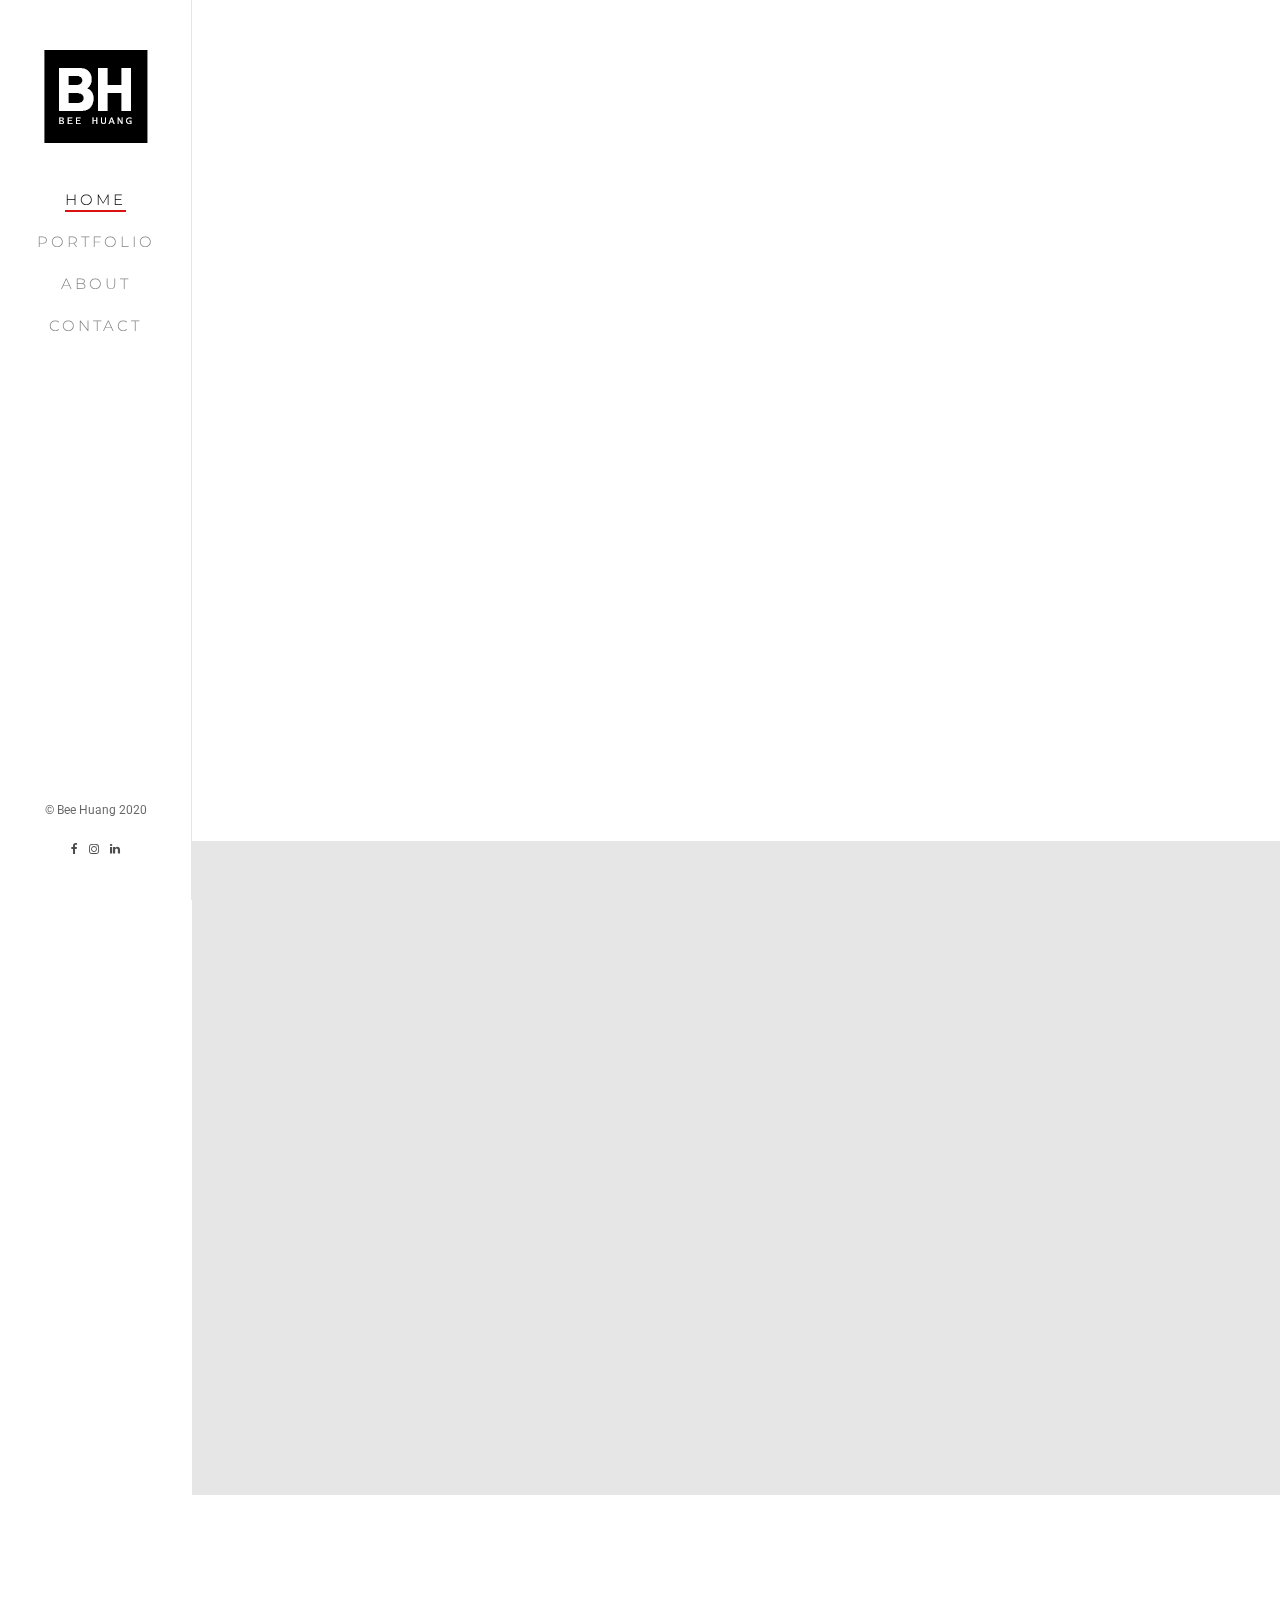
==== index.html @ af367e1f "Website" ====
<!DOCTYPE html>
<!--[if lt IE 7]>      <html class="no-js lt-ie9 lt-ie8 lt-ie7"> <![endif]-->
<!--[if IE 7]>         <html class="no-js lt-ie9 lt-ie8"> <![endif]-->
<!--[if IE 8]>         <html class="no-js lt-ie9"> <![endif]-->
<!--[if gt IE 8]><!--> <html class="no-js"> <!--<![endif]-->
	<head>
	<meta charset="utf-8">
	<meta http-equiv="X-UA-Compatible" content="IE=edge">
	<title>Bee Huang</title>
	<link rel="shortcut icon" type="image/png" href="images/favicon.png">
	<meta name="viewport" content="width=device-width, initial-scale=1">
	<meta name="description" content="Bee Huang's Design Portfolio" />
	<meta name="keywords" content="bee huang, portfolio, bee huang portfolio, design portfolio, projects, html, css, design projects, contact bee huang, artowrk, graphic design, media, website, bee huang website" />
	<meta name="author" content="Bee Huang" />

  	<!-- Facebook and Twitter integration -->
	<meta property="og:title" content=""/>
	<meta property="og:image" content=""/>
	<meta property="og:url" content=""/>
	<meta property="og:site_name" content=""/>
	<meta property="og:description" content=""/>
	<meta name="twitter:title" content="" />
	<meta name="twitter:image" content="" />
	<meta name="twitter:url" content="" />
	<meta name="twitter:card" content="" />

	<!-- Place favicon.ico and apple-touch-icon.png in the root directory -->
	<link rel="shortcut icon" href="favicon.ico">

	<link href='https://fonts.googleapis.com/css?family=Roboto:400,300,600,400italic,700' rel='stylesheet' type='text/css'>
	<link href='https://fonts.googleapis.com/css?family=Montserrat:400,700' rel='stylesheet' type='text/css'>
	
	<!-- Animate.css -->
	<link rel="stylesheet" href="css/animate.css">
	<!-- Icomoon Icon Fonts-->
	<link rel="stylesheet" href="css/icomoon.css">
	<!-- Bootstrap  -->
	<link rel="stylesheet" href="css/bootstrap.css">
	<!-- Owl Carousel -->
	<link rel="stylesheet" href="css/owl.carousel.min.css">
	<link rel="stylesheet" href="css/owl.theme.default.min.css">
	<!-- Theme style  -->
	<link rel="stylesheet" href="css/style.css">

	<!-- Modernizr JS -->
	<script src="js/modernizr-2.6.2.min.js"></script>
	<!-- FOR IE9 below -->
	<!--[if lt IE 9]>
	<script src="js/respond.min.js"></script>
	<![endif]-->

	</head>
	<body>
	<div id="fh5co-page">
		<a href="#" class="js-fh5co-nav-toggle fh5co-nav-toggle"><i></i></a>
		<aside id="fh5co-aside" role="complementary" class="border js-fullheight">

			<h1 id="fh5co-logo"><a href="index.html"><img src="images/logo.png" alt="Free HTML5 Bootstrap Website Template"></a></h1>
			<nav id="fh5co-main-menu" role="navigation">
				<ul>
					<li class="fh5co-active"><a href="index.html">Home</a></li>
					<li><a href="portfolio.html">Portfolio</a></li>
					<li><a href="about.html">About</a></li>
					<li><a href="contact.html">Contact</a></li>
				</ul>
			</nav>

			<div class="fh5co-footer">
				<p><small>&copy; Bee Huang 2020</span></p>
				<ul>
					<li><a href="https://www.facebook.com/hubarbara"><i class="icon-facebook"></i></a></li>
					<li><a href="https://www.instagram.com/bh.mei/"><i class="icon-instagram"></i></a></li>
					<li><a href="https://www.linkedin.com/in/bee-huang-bb29341ba/"><i class="icon-linkedin"></i></a></li>
				</ul>
			</div>

		</aside>

		<div id="fh5co-main">

			<div class="fh5co-narrow-content">
				<h2 class="fh5co-heading animate-box" data-animate-effect="fadeInLeft">⇀ media designer<span>indulge yourself in creative solutions</span></h2>
				<div class="row animate-box" data-animate-effect="fadeInLeft">
					<div class="col-md-4 col-sm-6 col-xs-6 col-xxs-12 work-item">
						<a href="branding.html">
							<img src="images/work_1.jpg" alt="branding image" class="img-responsive">
							<h3 class="fh5co-work-title">Branding</h3>
							<p>Communication, Marketing</p>
						</a>
					</div>
					<div class="col-md-4 col-sm-6 col-xs-6 col-xxs-12 work-item">
						<a href="work.html">
							<img src="images/work_2.jpg" alt="apparel image" class="img-responsive">
							<h3 class="fh5co-work-title">Apparel</h3>
							<p>Fashion, Logo</p>
						</a>
					</div>
					<div class="clearfix visible-sm-block"></div>
					<div class="col-md-4 col-sm-6 col-xs-6 col-xxs-12 work-item">
						<a href="work.html">
							<img src="images/work_3.jpg" alt="graphic design image" class="img-responsive">
							<h3 class="fh5co-work-title">Graphic Design</h3>
							<p>Imagery, Advertisement</p>
						</a>
					</div>
					<div class="clearfix visible-md-block"></div>
					<div class="col-md-4 col-sm-6 col-xs-6 col-xxs-12 work-item">
						<a href="work.html">
							<img src="images/work_9.jpg" alt="game design image" class="img-responsive">
							<h3 class="fh5co-work-title">Game Design</h3>
							<p>Pitching, Virtual Reality</p>
						</a>
					</div>
					<div class="clearfix visible-sm-block"></div>
					<div class="col-md-4 col-sm-6 col-xs-6 col-xxs-12 work-item">
						<a href="work.html">
							<img src="images/work_5.jpg" alt="publication image" class="img-responsive">
							<h3 class="fh5co-work-title">Publications</h3>
							<p>Covers, Magazines, Print</p>
						</a>
					</div>
					<div class="col-md-4 col-sm-6 col-xs-6 col-xxs-12 work-item">
						<a href="work.html">
							<img src="images/work_6.jpg" alt="coding image" class="img-responsive">
							<h3 class="fh5co-work-title">Coding</h3>
							<p>P5js, Functions</p>
						</a>
					</div>
					<div class="clearfix visible-md-block visible-sm-block"></div>

					<div class="col-md-4 col-sm-6 col-xs-6 col-xxs-12 work-item">
						<a href="work.html">
							<img src="images/work_7.jpg" alt="illustration image" class="img-responsive">
							<h3 class="fh5co-work-title">Illustrations</h3>
							<p>Sketches, Digital</p>
						</a>
					</div>
					<div class="col-md-4 col-sm-6 col-xs-6 col-xxs-12 work-item">
						<a href="work.html">
							<img src="images/work_8.jpg" alt="web image" class="img-responsive">
							<h3 class="fh5co-work-title">Web Design</h3>
							<p>Branding, Web, HTML</p>
						</a>
					</div>
					<div class="clearfix visible-sm-block"></div>
					<div class="col-md-4 col-sm-6 col-xs-6 col-xxs-12 work-item">
						<a href="work.html">
							<img src="images/work_9.jpg" alt="animation image" class="img-responsive">
							<h3 class="fh5co-work-title">Animations</h3>
							<p>Illustration, 3D, Maya</p>
						</a>
					</div>
					<div class="clearfix visible-md-block"></div>
					
				</div>
			</div>
			
			
<!-- 			<div class="fh5co-testimonial" >
				<div class="fh5co-narrow-content">
					<div class="owl-carousel-fullwidth animate-box" data-animate-effect="fadeInLeft">
		            <div class="item">
		            	<figure>
		            		<img src="images/testimonial_person2.jpg" alt="quote1">
		            	</figure>
		              	<p class="text-center quote">&ldquo;Design must be functional and functionality must be translated into visual aesthetics, without any reliance on gimmicks that have to be explained. &rdquo; <cite class="author">&mdash; Ferdinand A. Porsche</cite></p>
		            </div>
		            <div class="item">
		            	<figure>
		            		<img src="images/testimonial_person3.jpg" alt="quote2">
		            	</figure>
		              	<p class="text-center quote">&ldquo;Creativity is just connecting things. When you ask creative people how they did something, they feel a little guilty because they didn’t really do it, they just saw something. It seemed obvious to them after a while. &rdquo;<cite class="author">&mdash; Steve Jobs</cite></p>
		            </div>
		            <div class="item">
		            	<figure>
		            		<img src="images/testimonial_person4.jpg" alt="quote3">
		            	</figure>
		              	<p class="text-center quote">&ldquo;I think design would be better if designers were much more skeptical about its applications. If you believe in the potency of your craft, where you choose to dole it out is not something to take lightly. &rdquo;<cite class="author">&mdash; Frank Chimero</cite></p>
		            </div>
		          </div>
				</div>
			</div> -->

			<div class="fh5co-cards">
				<div class="fh5co-narrow-content">
					<h2 class="fh5co-heading animate-box" data-animate-effect="fadeInLeft">Creator's Blog</h2>

					<div class="fh5co-flex-wrap">
						<div class="fh5co-card animate-box" data-animate-effect="fadeInLeft">
							<h5>Creative Studios</h5>
							<p>Blog Coming Soon</p>
							<p> In this blog post I will be covering the creative design studios that inspire me in Wellington. I want to showcase their hard work and support my local design community.
							</p>
							<p><a href="#" class="btn btn-md btn-primary">Read More</a></p>
						</div>
						<div class="fh5co-card animate-box" data-animate-effect="fadeInLeft">
							<h5>Graphic Designers</h5>
							<p>Blog Coming Soon</p>
							<p> I will write about individual graphic designers and products that I have come across which have unique characteristics and design styles. I want to explore the different styles and take my design in different directions.
							</p>
							<p><a href="#" class="btn btn-md btn-primary">Read More</a></p>
						</div>

					</div>	
					
				</div>
			</div>

			<div class="fh5co-narrow-content">
				<h2 class="fh5co-heading animate-box" data-animate-effect="fadeInLeft">This Is What I Love To Do</h2>
				<div class="row">
					<div class="col-md-6">
						<div class="fh5co-feature animate-box" data-animate-effect="fadeInLeft">
							<div class="fh5co-icon">
								<i class="icon-strategy"></i>
							</div>
							<div class="fh5co-text">
								<h3>Strategising</h3>
								<p>Researching and planning to find the best strategy to approach projects and long term goals is important. I love organising realistic schedules to stay on top of plans.</p>
							</div>
						</div>
					</div>
					<div class="col-md-6">
						<div class="fh5co-feature animate-box" data-animate-effect="fadeInLeft">
							<div class="fh5co-icon">
								<i class="icon-telescope"></i>
							</div>
							<div class="fh5co-text">
								<h3>Exploring</h3>
								<p>There is always more to learn and I enjoy venturing out to experience different cultures and locations to inspire my design work.</p>
							</div>
						</div>
					</div>

					<div class="col-md-6">
						<div class="fh5co-feature animate-box" data-animate-effect="fadeInLeft">
							<div class="fh5co-icon">
								<i class="icon-circle-compass"></i>
							</div>
							<div class="fh5co-text">
								<h3>Illustrating</h3>
								<p>Illustrations are the best way for putting my thoughts on paper. It has been a hobby of mine for many years because there are no limits to what you can draw.</p>
							</div>
						</div>
					</div>
					<div class="col-md-6">
						<div class="fh5co-feature animate-box" data-animate-effect="fadeInLeft">
							<div class="fh5co-icon">
								<i class="icon-tools-2"></i>
							</div>
							<div class="fh5co-text">
								<h3>Building</h3>
								<p>Building and creating are the joys of my life. Everything starts from a blank canvas. It is our mind's creativity that bring something to life and we have the tools to make it.</p>
							</div>
						</div>
					</div>

				</div>
			</div>

			<div class="fh5co-counters" style="background-image: url(images/hero.jpg);" data-stellar-background-ratio="0.5" id="counter-animate">
				<div class="fh5co-narrow-content animate-box">
					<div class="row" >
						<div class="col-md-4 text-center">
							<span class="fh5co-counter js-counter" data-from="0" data-to="11" data-speed="5000" data-refresh-interval="50"></span>
							<span class="fh5co-counter-label">Clients Worked With</span>
						</div>
						<div class="col-md-4 text-center">
							<span class="fh5co-counter js-counter" data-from="0" data-to="102" data-speed="5000" data-refresh-interval="50"></span>
							<span class="fh5co-counter-label">Completed Projects</span>
						</div>
						<div class="col-md-4 text-center">
							<span class="fh5co-counter js-counter" data-from="0" data-to="25482" data-speed="5000" data-refresh-interval="50"></span>
							<span class="fh5co-counter-label">Line of Codes</span>
						</div>
					</div>
				</div>
			</div>
		

<!-- 
			<div class="fh5co-narrow-content">
				<div class="row">
					<div class="col-md-4 animate-box" data-animate-effect="fadeInLeft">
						<h1 class="fh5co-heading-colored">I Will Make Your Vision a Reality</h1>
					</div>
				</div>
				<div class="row">
					<div class="col-md-4 animate-box" data-animate-effect="fadeInLeft">
						<p class="fh5co-lead">Separated they live in Bookmarksgrove right at the coast of the Semantics, a large language ocean.</p>
						<p><a href="#" class="btn btn-primary btn-outline">Learn More</a></p>
					</div>
					<div class="col-md-7 col-md-push-1">
						<div class="row">
							<div class="col-md-6 animate-box" data-animate-effect="fadeInLeft">
								<p>Even the all-powerful Pointing has no control about the blind texts it is an almost unorthographic life One day however a small line of blind text by the name of Lorem Ipsum decided to leave for the far World of Grammar.</p>
							</div>
							<div class="col-md-6 animate-box" data-animate-effect="fadeInLeft">
								<p>Even the all-powerful Pointing has no control about the blind texts it is an almost unorthographic life One day however a small line of blind text by the name of Lorem Ipsum decided to leave for the far World of Grammar.</p>
							</div>
						</div>
					</div>
				</div>
			</div>

		</div>
	</div> -->

	<!-- jQuery -->
	<script src="js/jquery.min.js"></script>
	<!-- jQuery Easing -->
	<script src="js/jquery.easing.1.3.js"></script>
	<!-- Bootstrap -->
	<script src="js/bootstrap.min.js"></script>
	<!-- Carousel -->
	<script src="js/owl.carousel.min.js"></script>
	<!-- Stellar -->
	<script src="js/jquery.stellar.min.js"></script>
	<!-- Waypoints -->
	<script src="js/jquery.waypoints.min.js"></script>
	<!-- Counters -->
	<script src="js/jquery.countTo.js"></script>
	
	
	<!-- MAIN JS -->
	<script src="js/main.js"></script>

	</body>
</html>
---- css/icomoon.css ----
@font-face {
    font-family: 'icomoon';
    src:    url('../fonts/icomoon/icomoon.eot?195opb');
    src:    url('../fonts/icomoon/icomoon.eot?195opb#iefix') format('embedded-opentype'),
        url('../fonts/icomoon/icomoon.ttf?195opb') format('truetype'),
        url('../fonts/icomoon/icomoon.woff?195opb') format('woff'),
        url('../fonts/icomoon/icomoon.svg?195opb#icomoon') format('svg');
    font-weight: normal;
    font-style: normal;
}

[class^="icon-"], [class*=" icon-"] {
    /* use !important to prevent issues with browser extensions that change fonts */
    font-family: 'icomoon' !important;
    speak: none;
    font-style: normal;
    font-weight: normal;
    font-variant: normal;
    text-transform: none;
    line-height: 1;

    /* Better Font Rendering =========== */
    -webkit-font-smoothing: antialiased;
    -moz-osx-font-smoothing: grayscale;
}

.icon-glass:before {
    content: "\f000";
}
.icon-music:before {
    content: "\f001";
}
.icon-search:before {
    content: "\f002";
}
.icon-envelope-o:before {
    content: "\f003";
}
.icon-heart:before {
    content: "\f004";
}
.icon-star:before {
    content: "\f005";
}
.icon-star-o:before {
    content: "\f006";
}
.icon-user:before {
    content: "\f007";
}
.icon-film:before {
    content: "\f008";
}
.icon-th-large:before {
    content: "\f009";
}
.icon-th:before {
    content: "\f00a";
}
.icon-th-list:before {
    content: "\f00b";
}
.icon-check:before {
    content: "\f00c";
}
.icon-close:before {
    content: "\f00d";
}
.icon-remove:before {
    content: "\f00d";
}
.icon-times:before {
    content: "\f00d";
}
.icon-search-plus:before {
    content: "\f00e";
}
.icon-search-minus:before {
    content: "\f010";
}
.icon-power-off:before {
    content: "\f011";
}
.icon-signal:before {
    content: "\f012";
}
.icon-cog:before {
    content: "\f013";
}
.icon-gear:before {
    content: "\f013";
}
.icon-trash-o:before {
    content: "\f014";
}
.icon-home:before {
    content: "\f015";
}
.icon-file-o:before {
    content: "\f016";
}
.icon-clock-o:before {
    content: "\f017";
}
.icon-road:before {
    content: "\f018";
}
.icon-download:before {
    content: "\f019";
}
.icon-arrow-circle-o-down:before {
    content: "\f01a";
}
.icon-arrow-circle-o-up:before {
    content: "\f01b";
}
.icon-inbox:before {
    content: "\f01c";
}
.icon-play-circle-o:before {
    content: "\f01d";
}
.icon-repeat:before {
    content: "\f01e";
}
.icon-rotate-right:before {
    content: "\f01e";
}
.icon-refresh:before {
    content: "\f021";
}
.icon-list-alt:before {
    content: "\f022";
}
.icon-lock:before {
    content: "\f023";
}
.icon-flag:before {
    content: "\f024";
}
.icon-headphones:before {
    content: "\f025";
}
.icon-volume-off:before {
    content: "\f026";
}
.icon-volume-down:before {
    content: "\f027";
}
.icon-volume-up:before {
    content: "\f028";
}
.icon-qrcode:before {
    content: "\f029";
}
.icon-barcode:before {
    content: "\f02a";
}
.icon-tag:before {
    content: "\f02b";
}
.icon-tags:before {
    content: "\f02c";
}
.icon-book:before {
    content: "\f02d";
}
.icon-bookmark:before {
    content: "\f02e";
}
.icon-print:before {
    content: "\f02f";
}
.icon-camera:before {
    content: "\f030";
}
.icon-font:before {
    content: "\f031";
}
.icon-bold:before {
    content: "\f032";
}
.icon-italic:before {
    content: "\f033";
}
.icon-text-height:before {
    content: "\f034";
}
.icon-text-width:before {
    content: "\f035";
}
.icon-align-left:before {
    content: "\f036";
}
.icon-align-center:before {
    content: "\f037";
}
.icon-align-right:before {
    content: "\f038";
}
.icon-align-justify:before {
    content: "\f039";
}
.icon-list:before {
    content: "\f03a";
}
.icon-dedent:before {
    content: "\f03b";
}
.icon-outdent:before {
    content: "\f03b";
}
.icon-indent:before {
    content: "\f03c";
}
.icon-video-camera:before {
    content: "\f03d";
}
.icon-image:before {
    content: "\f03e";
}
.icon-photo:before {
    content: "\f03e";
}
.icon-picture-o:before {
    content: "\f03e";
}
.icon-pencil:before {
    content: "\f040";
}
.icon-map-marker:before {
    content: "\f041";
}
.icon-adjust:before {
    content: "\f042";
}
.icon-tint:before {
    content: "\f043";
}
.icon-edit:before {
    content: "\f044";
}
.icon-pencil-square-o:before {
    content: "\f044";
}
.icon-share-square-o:before {
    content: "\f045";
}
.icon-check-square-o:before {
    content: "\f046";
}
.icon-arrows:before {
    content: "\f047";
}
.icon-step-backward:before {
    content: "\f048";
}
.icon-fast-backward:before {
    content: "\f049";
}
.icon-backward:before {
    content: "\f04a";
}
.icon-play:before {
    content: "\f04b";
}
.icon-pause:before {
    content: "\f04c";
}
.icon-stop:before {
    content: "\f04d";
}
.icon-forward:before {
    content: "\f04e";
}
.icon-fast-forward:before {
    content: "\f050";
}
.icon-step-forward:before {
    content: "\f051";
}
.icon-eject:before {
    content: "\f052";
}
.icon-chevron-left:before {
    content: "\f053";
}
.icon-chevron-right:before {
    content: "\f054";
}
.icon-plus-circle:before {
    content: "\f055";
}
.icon-minus-circle:before {
    content: "\f056";
}
.icon-times-circle:before {
    content: "\f057";
}
.icon-check-circle:before {
    content: "\f058";
}
.icon-question-circle:before {
    content: "\f059";
}
.icon-info-circle:before {
    content: "\f05a";
}
.icon-crosshairs:before {
    content: "\f05b";
}
.icon-times-circle-o:before {
    content: "\f05c";
}
.icon-check-circle-o:before {
    content: "\f05d";
}
.icon-ban:before {
    content: "\f05e";
}
.icon-arrow-left:before {
    content: "\f060";
}
.icon-arrow-right:before {
    content: "\f061";
}
.icon-arrow-up:before {
    content: "\f062";
}
.icon-arrow-down:before {
    content: "\f063";
}
.icon-mail-forward:before {
    content: "\f064";
}
.icon-share:before {
    content: "\f064";
}
.icon-expand:before {
    content: "\f065";
}
.icon-compress:before {
    content: "\f066";
}
.icon-plus:before {
    content: "\f067";
}
.icon-minus:before {
    content: "\f068";
}
.icon-asterisk:before {
    content: "\f069";
}
.icon-exclamation-circle:before {
    content: "\f06a";
}
.icon-gift:before {
    content: "\f06b";
}
.icon-leaf:before {
    content: "\f06c";
}
.icon-fire:before {
    content: "\f06d";
}
.icon-eye:before {
    content: "\f06e";
}
.icon-eye-slash:before {
    content: "\f070";
}
.icon-exclamation-triangle:before {
    content: "\f071";
}
.icon-warning:before {
    content: "\f071";
}
.icon-plane:before {
    content: "\f072";
}
.icon-calendar:before {
    content: "\f073";
}
.icon-random:before {
    content: "\f074";
}
.icon-comment:before {
    content: "\f075";
}
.icon-magnet:before {
    content: "\f076";
}
.icon-chevron-up:before {
    content: "\f077";
}
.icon-chevron-down:before {
    content: "\f078";
}
.icon-retweet:before {
    content: "\f079";
}
.icon-shopping-cart:before {
    content: "\f07a";
}
.icon-folder:before {
    content: "\f07b";
}
.icon-folder-open:before {
    content: "\f07c";
}
.icon-arrows-v:before {
    content: "\f07d";
}
.icon-arrows-h:before {
    content: "\f07e";
}
.icon-bar-chart:before {
    content: "\f080";
}
.icon-bar-chart-o:before {
    content: "\f080";
}
.icon-twitter-square:before {
    content: "\f081";
}
.icon-facebook-square:before {
    content: "\f082";
}
.icon-camera-retro:before {
    content: "\f083";
}
.icon-key:before {
    content: "\f084";
}
.icon-cogs:before {
    content: "\f085";
}
.icon-gears:before {
    content: "\f085";
}
.icon-comments:before {
    content: "\f086";
}
.icon-thumbs-o-up:before {
    content: "\f087";
}
.icon-thumbs-o-down:before {
    content: "\f088";
}
.icon-star-half:before {
    content: "\f089";
}
.icon-heart-o:before {
    content: "\f08a";
}
.icon-sign-out:before {
    content: "\f08b";
}
.icon-linkedin-square:before {
    content: "\f08c";
}
.icon-thumb-tack:before {
    content: "\f08d";
}
.icon-external-link:before {
    content: "\f08e";
}
.icon-sign-in:before {
    content: "\f090";
}
.icon-trophy:before {
    content: "\f091";
}
.icon-github-square:before {
    content: "\f092";
}
.icon-upload:before {
    content: "\f093";
}
.icon-lemon-o:before {
    content: "\f094";
}
.icon-phone:before {
    content: "\f095";
}
.icon-square-o:before {
    content: "\f096";
}
.icon-bookmark-o:before {
    content: "\f097";
}
.icon-phone-square:before {
    content: "\f098";
}
.icon-twitter:before {
    content: "\f099";
}
.icon-facebook:before {
    content: "\f09a";
}
.icon-facebook-f:before {
    content: "\f09a";
}
.icon-github:before {
    content: "\f09b";
}
.icon-unlock:before {
    content: "\f09c";
}
.icon-credit-card:before {
    content: "\f09d";
}
.icon-feed:before {
    content: "\f09e";
}
.icon-rss:before {
    content: "\f09e";
}
.icon-hdd-o:before {
    content: "\f0a0";
}
.icon-bullhorn:before {
    content: "\f0a1";
}
.icon-bell-o:before {
    content: "\f0a2";
}
.icon-certificate:before {
    content: "\f0a3";
}
.icon-hand-o-right:before {
    content: "\f0a4";
}
.icon-hand-o-left:before {
    content: "\f0a5";
}
.icon-hand-o-up:before {
    content: "\f0a6";
}
.icon-hand-o-down:before {
    content: "\f0a7";
}
.icon-arrow-circle-left:before {
    content: "\f0a8";
}
.icon-arrow-circle-right:before {
    content: "\f0a9";
}
.icon-arrow-circle-up:before {
    content: "\f0aa";
}
.icon-arrow-circle-down:before {
    content: "\f0ab";
}
.icon-globe:before {
    content: "\f0ac";
}
.icon-wrench:before {
    content: "\f0ad";
}
.icon-tasks:before {
    content: "\f0ae";
}
.icon-filter:before {
    content: "\f0b0";
}
.icon-briefcase:before {
    content: "\f0b1";
}
.icon-arrows-alt:before {
    content: "\f0b2";
}
.icon-group:before {
    content: "\f0c0";
}
.icon-users:before {
    content: "\f0c0";
}
.icon-chain:before {
    content: "\f0c1";
}
.icon-link:before {
    content: "\f0c1";
}
.icon-cloud:before {
    content: "\f0c2";
}
.icon-flask:before {
    content: "\f0c3";
}
.icon-cut:before {
    content: "\f0c4";
}
.icon-scissors:before {
    content: "\f0c4";
}
.icon-copy:before {
    content: "\f0c5";
}
.icon-files-o:before {
    content: "\f0c5";
}
.icon-paperclip:before {
    content: "\f0c6";
}
.icon-floppy-o:before {
    content: "\f0c7";
}
.icon-save:before {
    content: "\f0c7";
}
.icon-square:before {
    content: "\f0c8";
}
.icon-bars:before {
    content: "\f0c9";
}
.icon-navicon:before {
    content: "\f0c9";
}
.icon-reorder:before {
    content: "\f0c9";
}
.icon-list-ul:before {
    content: "\f0ca";
}
.icon-list-ol:before {
    content: "\f0cb";
}
.icon-strikethrough:before {
    content: "\f0cc";
}
.icon-underline:before {
    content: "\f0cd";
}
.icon-table:before {
    content: "\f0ce";
}
.icon-magic:before {
    content: "\f0d0";
}
.icon-truck:before {
    content: "\f0d1";
}
.icon-pinterest:before {
    content: "\f0d2";
}
.icon-pinterest-square:before {
    content: "\f0d3";
}
.icon-google-plus-square:before {
    content: "\f0d4";
}
.icon-google-plus:before {
    content: "\f0d5";
}
.icon-money:before {
    content: "\f0d6";
}
.icon-caret-down:before {
    content: "\f0d7";
}
.icon-caret-up:before {
    content: "\f0d8";
}
.icon-caret-left:before {
    content: "\f0d9";
}
.icon-caret-right:before {
    content: "\f0da";
}
.icon-columns:before {
    content: "\f0db";
}
.icon-sort:before {
    content: "\f0dc";
}
.icon-unsorted:before {
    content: "\f0dc";
}
.icon-sort-desc:before {
    content: "\f0dd";
}
.icon-sort-down:before {
    content: "\f0dd";
}
.icon-sort-asc:before {
    content: "\f0de";
}
.icon-sort-up:before {
    content: "\f0de";
}
.icon-envelope:before {
    content: "\f0e0";
}
.icon-linkedin:before {
    content: "\f0e1";
}
.icon-rotate-left:before {
    content: "\f0e2";
}
.icon-undo:before {
    content: "\f0e2";
}
.icon-gavel:before {
    content: "\f0e3";
}
.icon-legal:before {
    content: "\f0e3";
}
.icon-dashboard:before {
    content: "\f0e4";
}
.icon-tachometer:before {
    content: "\f0e4";
}
.icon-comment-o:before {
    content: "\f0e5";
}
.icon-comments-o:before {
    content: "\f0e6";
}
.icon-bolt:before {
    content: "\f0e7";
}
.icon-flash:before {
    content: "\f0e7";
}
.icon-sitemap:before {
    content: "\f0e8";
}
.icon-umbrella:before {
    content: "\f0e9";
}
.icon-clipboard:before {
    content: "\f0ea";
}
.icon-paste:before {
    content: "\f0ea";
}
.icon-lightbulb-o:before {
    content: "\f0eb";
}
.icon-exchange:before {
    content: "\f0ec";
}
.icon-cloud-download:before {
    content: "\f0ed";
}
.icon-cloud-upload:before {
    content: "\f0ee";
}
.icon-user-md:before {
    content: "\f0f0";
}
.icon-stethoscope:before {
    content: "\f0f1";
}
.icon-suitcase:before {
    content: "\f0f2";
}
.icon-bell:before {
    content: "\f0f3";
}
.icon-coffee:before {
    content: "\f0f4";
}
.icon-cutlery:before {
    content: "\f0f5";
}
.icon-file-text-o:before {
    content: "\f0f6";
}
.icon-building-o:before {
    content: "\f0f7";
}
.icon-hospital-o:before {
    content: "\f0f8";
}
.icon-ambulance:before {
    content: "\f0f9";
}
.icon-medkit:before {
    content: "\f0fa";
}
.icon-fighter-jet:before {
    content: "\f0fb";
}
.icon-beer:before {
    content: "\f0fc";
}
.icon-h-square:before {
    content: "\f0fd";
}
.icon-plus-square:before {
    content: "\f0fe";
}
.icon-angle-double-left:before {
    content: "\f100";
}
.icon-angle-double-right:before {
    content: "\f101";
}
.icon-angle-double-up:before {
    content: "\f102";
}
.icon-angle-double-down:before {
    content: "\f103";
}
.icon-angle-left:before {
    content: "\f104";
}
.icon-angle-right:before {
    content: "\f105";
}
.icon-angle-up:before {
    content: "\f106";
}
.icon-angle-down:before {
    content: "\f107";
}
.icon-desktop:before {
    content: "\f108";
}
.icon-laptop:before {
    content: "\f109";
}
.icon-tablet:before {
    content: "\f10a";
}
.icon-mobile:before {
    content: "\f10b";
}
.icon-mobile-phone:before {
    content: "\f10b";
}
.icon-circle-o:before {
    content: "\f10c";
}
.icon-quote-left:before {
    content: "\f10d";
}
.icon-quote-right:before {
    content: "\f10e";
}
.icon-spinner:before {
    content: "\f110";
}
.icon-circle:before {
    content: "\f111";
}
.icon-mail-reply:before {
    content: "\f112";
}
.icon-reply:before {
    content: "\f112";
}
.icon-github-alt:before {
    content: "\f113";
}
.icon-folder-o:before {
    content: "\f114";
}
.icon-folder-open-o:before {
    content: "\f115";
}
.icon-smile-o:before {
    content: "\f118";
}
.icon-frown-o:before {
    content: "\f119";
}
.icon-meh-o:before {
    content: "\f11a";
}
.icon-gamepad:before {
    content: "\f11b";
}
.icon-keyboard-o:before {
    content: "\f11c";
}
.icon-flag-o:before {
    content: "\f11d";
}
.icon-flag-checkered:before {
    content: "\f11e";
}
.icon-terminal:before {
    content: "\f120";
}
.icon-code:before {
    content: "\f121";
}
.icon-mail-reply-all:before {
    content: "\f122";
}
.icon-reply-all:before {
    content: "\f122";
}
.icon-star-half-empty:before {
    content: "\f123";
}
.icon-star-half-full:before {
    content: "\f123";
}
.icon-star-half-o:before {
    content: "\f123";
}
.icon-location-arrow:before {
    content: "\f124";
}
.icon-crop:before {
    content: "\f125";
}
.icon-code-fork:before {
    content: "\f126";
}
.icon-chain-broken:before {
    content: "\f127";
}
.icon-unlink:before {
    content: "\f127";
}
.icon-question:before {
    content: "\f128";
}
.icon-info:before {
    content: "\f129";
}
.icon-exclamation:before {
    content: "\f12a";
}
.icon-superscript:before {
    content: "\f12b";
}
.icon-subscript:before {
    content: "\f12c";
}
.icon-eraser:before {
    content: "\f12d";
}
.icon-puzzle-piece:before {
    content: "\f12e";
}
.icon-microphone:before {
    content: "\f130";
}
.icon-microphone-slash:before {
    content: "\f131";
}
.icon-shield:before {
    content: "\f132";
}
.icon-calendar-o:before {
    content: "\f133";
}
.icon-fire-extinguisher:before {
    content: "\f134";
}
.icon-rocket:before {
    content: "\f135";
}
.icon-maxcdn:before {
    content: "\f136";
}
.icon-chevron-circle-left:before {
    content: "\f137";
}
.icon-chevron-circle-right:before {
    content: "\f138";
}
.icon-chevron-circle-up:before {
    content: "\f139";
}
.icon-chevron-circle-down:before {
    content: "\f13a";
}
.icon-html5:before {
    content: "\f13b";
}
.icon-css3:before {
    content: "\f13c";
}
.icon-anchor:before {
    content: "\f13d";
}
.icon-unlock-alt:before {
    content: "\f13e";
}
.icon-bullseye:before {
    content: "\f140";
}
.icon-ellipsis-h:before {
    content: "\f141";
}
.icon-ellipsis-v:before {
    content: "\f142";
}
.icon-rss-square:before {
    content: "\f143";
}
.icon-play-circle:before {
    content: "\f144";
}
.icon-ticket:before {
    content: "\f145";
}
.icon-minus-square:before {
    content: "\f146";
}
.icon-minus-square-o:before {
    content: "\f147";
}
.icon-level-up:before {
    content: "\f148";
}
.icon-level-down:before {
    content: "\f149";
}
.icon-check-square:before {
    content: "\f14a";
}
.icon-pencil-square:before {
    content: "\f14b";
}
.icon-external-link-square:before {
    content: "\f14c";
}
.icon-share-square:before {
    content: "\f14d";
}
.icon-compass:before {
    content: "\f14e";
}
.icon-caret-square-o-down:before {
    content: "\f150";
}
.icon-toggle-down:before {
    content: "\f150";
}
.icon-caret-square-o-up:before {
    content: "\f151";
}
.icon-toggle-up:before {
    content: "\f151";
}
.icon-caret-square-o-right:before {
    content: "\f152";
}
.icon-toggle-right:before {
    content: "\f152";
}
.icon-eur:before {
    content: "\f153";
}
.icon-euro:before {
    content: "\f153";
}
.icon-gbp:before {
    content: "\f154";
}
.icon-dollar:before {
    content: "\f155";
}
.icon-usd:before {
    content: "\f155";
}
.icon-inr:before {
    content: "\f156";
}
.icon-rupee:before {
    content: "\f156";
}
.icon-cny:before {
    content: "\f157";
}
.icon-jpy:before {
    content: "\f157";
}
.icon-rmb:before {
    content: "\f157";
}
.icon-yen:before {
    content: "\f157";
}
.icon-rouble:before {
    content: "\f158";
}
.icon-rub:before {
    content: "\f158";
}
.icon-ruble:before {
    content: "\f158";
}
.icon-krw:before {
    content: "\f159";
}
.icon-won:before {
    content: "\f159";
}
.icon-bitcoin:before {
    content: "\f15a";
}
.icon-btc:before {
    content: "\f15a";
}
.icon-file:before {
    content: "\f15b";
}
.icon-file-text:before {
    content: "\f15c";
}
.icon-sort-alpha-asc:before {
    content: "\f15d";
}
.icon-sort-alpha-desc:before {
    content: "\f15e";
}
.icon-sort-amount-asc:before {
    content: "\f160";
}
.icon-sort-amount-desc:before {
    content: "\f161";
}
.icon-sort-numeric-asc:before {
    content: "\f162";
}
.icon-sort-numeric-desc:before {
    content: "\f163";
}
.icon-thumbs-up:before {
    content: "\f164";
}
.icon-thumbs-down:before {
    content: "\f165";
}
.icon-youtube-square:before {
    content: "\f166";
}
.icon-youtube:before {
    content: "\f167";
}
.icon-xing:before {
    content: "\f168";
}
.icon-xing-square:before {
    content: "\f169";
}
.icon-youtube-play:before {
    content: "\f16a";
}
.icon-dropbox:before {
    content: "\f16b";
}
.icon-stack-overflow:before {
    content: "\f16c";
}
.icon-instagram:before {
    content: "\f16d";
}
.icon-flickr:before {
    content: "\f16e";
}
.icon-adn:before {
    content: "\f170";
}
.icon-bitbucket:before {
    content: "\f171";
}
.icon-bitbucket-square:before {
    content: "\f172";
}
.icon-tumblr:before {
    content: "\f173";
}
.icon-tumblr-square:before {
    content: "\f174";
}
.icon-long-arrow-down:before {
    content: "\f175";
}
.icon-long-arrow-up:before {
    content: "\f176";
}
.icon-long-arrow-left:before {
    content: "\f177";
}
.icon-long-arrow-right:before {
    content: "\f178";
}
.icon-apple:before {
    content: "\f179";
}
.icon-windows:before {
    content: "\f17a";
}
.icon-android:before {
    content: "\f17b";
}
.icon-linux:before {
    content: "\f17c";
}
.icon-dribbble:before {
    content: "\f17d";
}
.icon-skype:before {
    content: "\f17e";
}
.icon-foursquare:before {
    content: "\f180";
}
.icon-trello:before {
    content: "\f181";
}
.icon-female:before {
    content: "\f182";
}
.icon-male:before {
    content: "\f183";
}
.icon-gittip:before {
    content: "\f184";
}
.icon-gratipay:before {
    content: "\f184";
}
.icon-sun-o:before {
    content: "\f185";
}
.icon-moon-o:before {
    content: "\f186";
}
.icon-archive:before {
    content: "\f187";
}
.icon-bug:before {
    content: "\f188";
}
.icon-vk:before {
    content: "\f189";
}
.icon-weibo:before {
    content: "\f18a";
}
.icon-renren:before {
    content: "\f18b";
}
.icon-pagelines:before {
    content: "\f18c";
}
.icon-stack-exchange:before {
    content: "\f18d";
}
.icon-arrow-circle-o-right:before {
    content: "\f18e";
}
.icon-arrow-circle-o-left:before {
    content: "\f190";
}
.icon-caret-square-o-left:before {
    content: "\f191";
}
.icon-toggle-left:before {
    content: "\f191";
}
.icon-dot-circle-o:before {
    content: "\f192";
}
.icon-wheelchair:before {
    content: "\f193";
}
.icon-vimeo-square:before {
    content: "\f194";
}
.icon-try:before {
    content: "\f195";
}
.icon-turkish-lira:before {
    content: "\f195";
}
.icon-plus-square-o:before {
    content: "\f196";
}
.icon-space-shuttle:before {
    content: "\f197";
}
.icon-slack:before {
    content: "\f198";
}
.icon-envelope-square:before {
    content: "\f199";
}
.icon-wordpress:before {
    content: "\f19a";
}
.icon-openid:before {
    content: "\f19b";
}
.icon-bank:before {
    content: "\f19c";
}
.icon-institution:before {
    content: "\f19c";
}
.icon-university:before {
    content: "\f19c";
}
.icon-graduation-cap:before {
    content: "\f19d";
}
.icon-mortar-board:before {
    content: "\f19d";
}
.icon-yahoo:before {
    content: "\f19e";
}
.icon-google:before {
    content: "\f1a0";
}
.icon-reddit:before {
    content: "\f1a1";
}
.icon-reddit-square:before {
    content: "\f1a2";
}
.icon-stumbleupon-circle:before {
    content: "\f1a3";
}
.icon-stumbleupon:before {
    content: "\f1a4";
}
.icon-delicious:before {
    content: "\f1a5";
}
.icon-digg:before {
    content: "\f1a6";
}
.icon-pied-piper-pp:before {
    content: "\f1a7";
}
.icon-pied-piper-alt:before {
    content: "\f1a8";
}
.icon-drupal:before {
    content: "\f1a9";
}
.icon-joomla:before {
    content: "\f1aa";
}
.icon-language:before {
    content: "\f1ab";
}
.icon-fax:before {
    content: "\f1ac";
}
.icon-building:before {
    content: "\f1ad";
}
.icon-child:before {
    content: "\f1ae";
}
.icon-paw:before {
    content: "\f1b0";
}
.icon-spoon:before {
    content: "\f1b1";
}
.icon-cube:before {
    content: "\f1b2";
}
.icon-cubes:before {
    content: "\f1b3";
}
.icon-behance:before {
    content: "\f1b4";
}
.icon-behance-square:before {
    content: "\f1b5";
}
.icon-steam:before {
    content: "\f1b6";
}
.icon-steam-square:before {
    content: "\f1b7";
}
.icon-recycle:before {
    content: "\f1b8";
}
.icon-automobile:before {
    content: "\f1b9";
}
.icon-car:before {
    content: "\f1b9";
}
.icon-cab:before {
    content: "\f1ba";
}
.icon-taxi:before {
    content: "\f1ba";
}
.icon-tree:before {
    content: "\f1bb";
}
.icon-spotify:before {
    content: "\f1bc";
}
.icon-deviantart:before {
    content: "\f1bd";
}
.icon-soundcloud:before {
    content: "\f1be";
}
.icon-database:before {
    content: "\f1c0";
}
.icon-file-pdf-o:before {
    content: "\f1c1";
}
.icon-file-word-o:before {
    content: "\f1c2";
}
.icon-file-excel-o:before {
    content: "\f1c3";
}
.icon-file-powerpoint-o:before {
    content: "\f1c4";
}
.icon-file-image-o:before {
    content: "\f1c5";
}
.icon-file-photo-o:before {
    content: "\f1c5";
}
.icon-file-picture-o:before {
    content: "\f1c5";
}
.icon-file-archive-o:before {
    content: "\f1c6";
}
.icon-file-zip-o:before {
    content: "\f1c6";
}
.icon-file-audio-o:before {
    content: "\f1c7";
}
.icon-file-sound-o:before {
    content: "\f1c7";
}
.icon-file-movie-o:before {
    content: "\f1c8";
}
.icon-file-video-o:before {
    content: "\f1c8";
}
.icon-file-code-o:before {
    content: "\f1c9";
}
.icon-vine:before {
    content: "\f1ca";
}
.icon-codepen:before {
    content: "\f1cb";
}
.icon-jsfiddle:before {
    content: "\f1cc";
}
.icon-life-bouy:before {
    content: "\f1cd";
}
.icon-life-buoy:before {
    content: "\f1cd";
}
.icon-life-ring:before {
    content: "\f1cd";
}
.icon-life-saver:before {
    content: "\f1cd";
}
.icon-support:before {
    content: "\f1cd";
}
.icon-circle-o-notch:before {
    content: "\f1ce";
}
.icon-ra:before {
    content: "\f1d0";
}
.icon-rebel:before {
    content: "\f1d0";
}
.icon-resistance:before {
    content: "\f1d0";
}
.icon-empire:before {
    content: "\f1d1";
}
.icon-ge:before {
    content: "\f1d1";
}
.icon-git-square:before {
    content: "\f1d2";
}
.icon-git:before {
    content: "\f1d3";
}
.icon-hacker-news:before {
    content: "\f1d4";
}
.icon-y-combinator-square:before {
    content: "\f1d4";
}
.icon-yc-square:before {
    content: "\f1d4";
}
.icon-tencent-weibo:before {
    content: "\f1d5";
}
.icon-qq:before {
    content: "\f1d6";
}
.icon-wechat:before {
    content: "\f1d7";
}
.icon-weixin:before {
    content: "\f1d7";
}
.icon-paper-plane:before {
    content: "\f1d8";
}
.icon-send:before {
    content: "\f1d8";
}
.icon-paper-plane-o:before {
    content: "\f1d9";
}
.icon-send-o:before {
    content: "\f1d9";
}
.icon-history:before {
    content: "\f1da";
}
.icon-circle-thin:before {
    content: "\f1db";
}
.icon-header:before {
    content: "\f1dc";
}
.icon-paragraph:before {
    content: "\f1dd";
}
.icon-sliders:before {
    content: "\f1de";
}
.icon-share-alt:before {
    content: "\f1e0";
}
.icon-share-alt-square:before {
    content: "\f1e1";
}
.icon-bomb:before {
    content: "\f1e2";
}
.icon-futbol-o:before {
    content: "\f1e3";
}
.icon-soccer-ball-o:before {
    content: "\f1e3";
}
.icon-tty:before {
    content: "\f1e4";
}
.icon-binoculars:before {
    content: "\f1e5";
}
.icon-plug:before {
    content: "\f1e6";
}
.icon-slideshare:before {
    content: "\f1e7";
}
.icon-twitch:before {
    content: "\f1e8";
}
.icon-yelp:before {
    content: "\f1e9";
}
.icon-newspaper-o:before {
    content: "\f1ea";
}
.icon-wifi:before {
    content: "\f1eb";
}
.icon-calculator:before {
    content: "\f1ec";
}
.icon-paypal:before {
    content: "\f1ed";
}
.icon-google-wallet:before {
    content: "\f1ee";
}
.icon-cc-visa:before {
    content: "\f1f0";
}
.icon-cc-mastercard:before {
    content: "\f1f1";
}
.icon-cc-discover:before {
    content: "\f1f2";
}
.icon-cc-amex:before {
    content: "\f1f3";
}
.icon-cc-paypal:before {
    content: "\f1f4";
}
.icon-cc-stripe:before {
    content: "\f1f5";
}
.icon-bell-slash:before {
    content: "\f1f6";
}
.icon-bell-slash-o:before {
    content: "\f1f7";
}
.icon-trash:before {
    content: "\f1f8";
}
.icon-copyright:before {
    content: "\f1f9";
}
.icon-at:before {
    content: "\f1fa";
}
.icon-eyedropper:before {
    content: "\f1fb";
}
.icon-paint-brush:before {
    content: "\f1fc";
}
.icon-birthday-cake:before {
    content: "\f1fd";
}
.icon-area-chart:before {
    content: "\f1fe";
}
.icon-pie-chart:before {
    content: "\f200";
}
.icon-line-chart:before {
    content: "\f201";
}
.icon-lastfm:before {
    content: "\f202";
}
.icon-lastfm-square:before {
    content: "\f203";
}
.icon-toggle-off:before {
    content: "\f204";
}
.icon-toggle-on:before {
    content: "\f205";
}
.icon-bicycle:before {
    content: "\f206";
}
.icon-bus:before {
    content: "\f207";
}
.icon-ioxhost:before {
    content: "\f208";
}
.icon-angellist:before {
    content: "\f209";
}
.icon-cc:before {
    content: "\f20a";
}
.icon-ils:before {
    content: "\f20b";
}
.icon-shekel:before {
    content: "\f20b";
}
.icon-sheqel:before {
    content: "\f20b";
}
.icon-meanpath:before {
    content: "\f20c";
}
.icon-buysellads:before {
    content: "\f20d";
}
.icon-connectdevelop:before {
    content: "\f20e";
}
.icon-dashcube:before {
    content: "\f210";
}
.icon-forumbee:before {
    content: "\f211";
}
.icon-leanpub:before {
    content: "\f212";
}
.icon-sellsy:before {
    content: "\f213";
}
.icon-shirtsinbulk:before {
    content: "\f214";
}
.icon-simplybuilt:before {
    content: "\f215";
}
.icon-skyatlas:before {
    content: "\f216";
}
.icon-cart-plus:before {
    content: "\f217";
}
.icon-cart-arrow-down:before {
    content: "\f218";
}
.icon-diamond:before {
    content: "\f219";
}
.icon-ship:before {
    content: "\f21a";
}
.icon-user-secret:before {
    content: "\f21b";
}
.icon-motorcycle:before {
    content: "\f21c";
}
.icon-street-view:before {
    content: "\f21d";
}
.icon-heartbeat:before {
    content: "\f21e";
}
.icon-venus:before {
    content: "\f221";
}
.icon-mars:before {
    content: "\f222";
}
.icon-mercury:before {
    content: "\f223";
}
.icon-intersex:before {
    content: "\f224";
}
.icon-transgender:before {
    content: "\f224";
}
.icon-transgender-alt:before {
    content: "\f225";
}
.icon-venus-double:before {
    content: "\f226";
}
.icon-mars-double:before {
    content: "\f227";
}
.icon-venus-mars:before {
    content: "\f228";
}
.icon-mars-stroke:before {
    content: "\f229";
}
.icon-mars-stroke-v:before {
    content: "\f22a";
}
.icon-mars-stroke-h:before {
    content: "\f22b";
}
.icon-neuter:before {
    content: "\f22c";
}
.icon-genderless:before {
    content: "\f22d";
}
.icon-facebook-official:before {
    content: "\f230";
}
.icon-pinterest-p:before {
    content: "\f231";
}
.icon-whatsapp:before {
    content: "\f232";
}
.icon-server:before {
    content: "\f233";
}
.icon-user-plus:before {
    content: "\f234";
}
.icon-user-times:before {
    content: "\f235";
}
.icon-bed:before {
    content: "\f236";
}
.icon-hotel:before {
    content: "\f236";
}
.icon-viacoin:before {
    content: "\f237";
}
.icon-train:before {
    content: "\f238";
}
.icon-subway:before {
    content: "\f239";
}
.icon-medium:before {
    content: "\f23a";
}
.icon-y-combinator:before {
    content: "\f23b";
}
.icon-yc:before {
    content: "\f23b";
}
.icon-optin-monster:before {
    content: "\f23c";
}
.icon-opencart:before {
    content: "\f23d";
}
.icon-expeditedssl:before {
    content: "\f23e";
}
.icon-battery-4:before {
    content: "\f240";
}
.icon-battery-full:before {
    content: "\f240";
}
.icon-battery-3:before {
    content: "\f241";
}
.icon-battery-three-quarters:before {
    content: "\f241";
}
.icon-battery-2:before {
    content: "\f242";
}
.icon-battery-half:before {
    content: "\f242";
}
.icon-battery-1:before {
    content: "\f243";
}
.icon-battery-quarter:before {
    content: "\f243";
}
.icon-battery-0:before {
    content: "\f244";
}
.icon-battery-empty:before {
    content: "\f244";
}
.icon-mouse-pointer:before {
    content: "\f245";
}
.icon-i-cursor:before {
    content: "\f246";
}
.icon-object-group:before {
    content: "\f247";
}
.icon-object-ungroup:before {
    content: "\f248";
}
.icon-sticky-note:before {
    content: "\f249";
}
.icon-sticky-note-o:before {
    content: "\f24a";
}
.icon-cc-jcb:before {
    content: "\f24b";
}
.icon-cc-diners-club:before {
    content: "\f24c";
}
.icon-clone:before {
    content: "\f24d";
}
.icon-balance-scale:before {
    content: "\f24e";
}
.icon-hourglass-o:before {
    content: "\f250";
}
.icon-hourglass-1:before {
    content: "\f251";
}
.icon-hourglass-start:before {
    content: "\f251";
}
.icon-hourglass-2:before {
    content: "\f252";
}
.icon-hourglass-half:before {
    content: "\f252";
}
.icon-hourglass-3:before {
    content: "\f253";
}
.icon-hourglass-end:before {
    content: "\f253";
}
.icon-hourglass:before {
    content: "\f254";
}
.icon-hand-grab-o:before {
    content: "\f255";
}
.icon-hand-rock-o:before {
    content: "\f255";
}
.icon-hand-paper-o:before {
    content: "\f256";
}
.icon-hand-stop-o:before {
    content: "\f256";
}
.icon-hand-scissors-o:before {
    content: "\f257";
}
.icon-hand-lizard-o:before {
    content: "\f258";
}
.icon-hand-spock-o:before {
    content: "\f259";
}
.icon-hand-pointer-o:before {
    content: "\f25a";
}
.icon-hand-peace-o:before {
    content: "\f25b";
}
.icon-trademark:before {
    content: "\f25c";
}
.icon-registered:before {
    content: "\f25d";
}
.icon-creative-commons:before {
    content: "\f25e";
}
.icon-gg:before {
    content: "\f260";
}
.icon-gg-circle:before {
    content: "\f261";
}
.icon-tripadvisor:before {
    content: "\f262";
}
.icon-odnoklassniki:before {
    content: "\f263";
}
.icon-odnoklassniki-square:before {
    content: "\f264";
}
.icon-get-pocket:before {
    content: "\f265";
}
.icon-wikipedia-w:before {
    content: "\f266";
}
.icon-safari:before {
    content: "\f267";
}
.icon-chrome:before {
    content: "\f268";
}
.icon-firefox:before {
    content: "\f269";
}
.icon-opera:before {
    content: "\f26a";
}
.icon-internet-explorer:before {
    content: "\f26b";
}
.icon-television:before {
    content: "\f26c";
}
.icon-tv:before {
    content: "\f26c";
}
.icon-contao:before {
    content: "\f26d";
}
.icon-500px:before {
    content: "\f26e";
}
.icon-amazon:before {
    content: "\f270";
}
.icon-calendar-plus-o:before {
    content: "\f271";
}
.icon-calendar-minus-o:before {
    content: "\f272";
}
.icon-calendar-times-o:before {
    content: "\f273";
}
.icon-calendar-check-o:before {
    content: "\f274";
}
.icon-industry:before {
    content: "\f275";
}
.icon-map-pin:before {
    content: "\f276";
}
.icon-map-signs:before {
    content: "\f277";
}
.icon-map-o:before {
    content: "\f278";
}
.icon-map:before {
    content: "\f279";
}
.icon-commenting:before {
    content: "\f27a";
}
.icon-commenting-o:before {
    content: "\f27b";
}
.icon-houzz:before {
    content: "\f27c";
}
.icon-vimeo:before {
    content: "\f27d";
}
.icon-black-tie:before {
    content: "\f27e";
}
.icon-fonticons:before {
    content: "\f280";
}
.icon-reddit-alien:before {
    content: "\f281";
}
.icon-edge:before {
    content: "\f282";
}
.icon-credit-card-alt:before {
    content: "\f283";
}
.icon-codiepie:before {
    content: "\f284";
}
.icon-modx:before {
    content: "\f285";
}
.icon-fort-awesome:before {
    content: "\f286";
}
.icon-usb:before {
    content: "\f287";
}
.icon-product-hunt:before {
    content: "\f288";
}
.icon-mixcloud:before {
    content: "\f289";
}
.icon-scribd:before {
    content: "\f28a";
}
.icon-pause-circle:before {
    content: "\f28b";
}
.icon-pause-circle-o:before {
    content: "\f28c";
}
.icon-stop-circle:before {
    content: "\f28d";
}
.icon-stop-circle-o:before {
    content: "\f28e";
}
.icon-shopping-bag:before {
    content: "\f290";
}
.icon-shopping-basket:before {
    content: "\f291";
}
.icon-hashtag:before {
    content: "\f292";
}
.icon-bluetooth:before {
    content: "\f293";
}
.icon-bluetooth-b:before {
    content: "\f294";
}
.icon-percent:before {
    content: "\f295";
}
.icon-gitlab:before {
    content: "\f296";
}
.icon-wpbeginner:before {
    content: "\f297";
}
.icon-wpforms:before {
    content: "\f298";
}
.icon-envira:before {
    content: "\f299";
}
.icon-universal-access:before {
    content: "\f29a";
}
.icon-wheelchair-alt:before {
    content: "\f29b";
}
.icon-question-circle-o:before {
    content: "\f29c";
}
.icon-blind:before {
    content: "\f29d";
}
.icon-audio-description:before {
    content: "\f29e";
}
.icon-volume-control-phone:before {
    content: "\f2a0";
}
.icon-braille:before {
    content: "\f2a1";
}
.icon-assistive-listening-systems:before {
    content: "\f2a2";
}
.icon-american-sign-language-interpreting:before {
    content: "\f2a3";
}
.icon-asl-interpreting:before {
    content: "\f2a3";
}
.icon-deaf:before {
    content: "\f2a4";
}
.icon-deafness:before {
    content: "\f2a4";
}
.icon-hard-of-hearing:before {
    content: "\f2a4";
}
.icon-glide:before {
    content: "\f2a5";
}
.icon-glide-g:before {
    content: "\f2a6";
}
.icon-sign-language:before {
    content: "\f2a7";
}
.icon-signing:before {
    content: "\f2a7";
}
.icon-low-vision:before {
    content: "\f2a8";
}
.icon-viadeo:before {
    content: "\f2a9";
}
.icon-viadeo-square:before {
    content: "\f2aa";
}
.icon-snapchat:before {
    content: "\f2ab";
}
.icon-snapchat-ghost:before {
    content: "\f2ac";
}
.icon-snapchat-square:before {
    content: "\f2ad";
}
.icon-pied-piper:before {
    content: "\f2ae";
}
.icon-first-order:before {
    content: "\f2b0";
}
.icon-yoast:before {
    content: "\f2b1";
}
.icon-themeisle:before {
    content: "\f2b2";
}
.icon-google-plus-circle:before {
    content: "\f2b3";
}
.icon-google-plus-official:before {
    content: "\f2b3";
}
.icon-fa:before {
    content: "\f2b4";
}
.icon-font-awesome:before {
    content: "\f2b4";
}
.icon-mobile2:before {
    content: "\e000";
}
.icon-laptop2:before {
    content: "\e001";
}
.icon-desktop2:before {
    content: "\e002";
}
.icon-tablet2:before {
    content: "\e003";
}
.icon-phone2:before {
    content: "\e004";
}
.icon-document:before {
    content: "\e005";
}
.icon-documents:before {
    content: "\e006";
}
.icon-search2:before {
    content: "\e007";
}
.icon-clipboard2:before {
    content: "\e008";
}
.icon-newspaper:before {
    content: "\e009";
}
.icon-notebook:before {
    content: "\e00a";
}
.icon-book-open:before {
    content: "\e00b";
}
.icon-browser:before {
    content: "\e00c";
}
.icon-calendar2:before {
    content: "\e00d";
}
.icon-presentation:before {
    content: "\e00e";
}
.icon-picture:before {
    content: "\e00f";
}
.icon-pictures:before {
    content: "\e010";
}
.icon-video:before {
    content: "\e011";
}
.icon-camera2:before {
    content: "\e012";
}
.icon-printer:before {
    content: "\e013";
}
.icon-toolbox:before {
    content: "\e014";
}
.icon-briefcase2:before {
    content: "\e015";
}
.icon-wallet:before {
    content: "\e016";
}
.icon-gift2:before {
    content: "\e017";
}
.icon-bargraph:before {
    content: "\e018";
}
.icon-grid:before {
    content: "\e019";
}
.icon-expand2:before {
    content: "\e01a";
}
.icon-focus:before {
    content: "\e01b";
}
.icon-edit2:before {
    content: "\e01c";
}
.icon-adjustments:before {
    content: "\e01d";
}
.icon-ribbon:before {
    content: "\e01e";
}
.icon-hourglass2:before {
    content: "\e01f";
}
.icon-lock2:before {
    content: "\e020";
}
.icon-megaphone:before {
    content: "\e021";
}
.icon-shield2:before {
    content: "\e022";
}
.icon-trophy2:before {
    content: "\e023";
}
.icon-flag2:before {
    content: "\e024";
}
.icon-map2:before {
    content: "\e025";
}
.icon-puzzle:before {
    content: "\e026";
}
.icon-basket:before {
    content: "\e027";
}
.icon-envelope2:before {
    content: "\e028";
}
.icon-streetsign:before {
    content: "\e029";
}
.icon-telescope:before {
    content: "\e02a";
}
.icon-gears2:before {
    content: "\e02b";
}
.icon-key2:before {
    content: "\e02c";
}
.icon-paperclip2:before {
    content: "\e02d";
}
.icon-attachment:before {
    content: "\e02e";
}
.icon-pricetags:before {
    content: "\e02f";
}
.icon-lightbulb:before {
    content: "\e030";
}
.icon-layers:before {
    content: "\e031";
}
.icon-pencil2:before {
    content: "\e032";
}
.icon-tools:before {
    content: "\e033";
}
.icon-tools-2:before {
    content: "\e034";
}
.icon-scissors2:before {
    content: "\e035";
}
.icon-paintbrush:before {
    content: "\e036";
}
.icon-magnifying-glass:before {
    content: "\e037";
}
.icon-circle-compass:before {
    content: "\e038";
}
.icon-linegraph:before {
    content: "\e039";
}
.icon-mic:before {
    content: "\e03a";
}
.icon-strategy:before {
    content: "\e03b";
}
.icon-beaker:before {
    content: "\e03c";
}
.icon-caution:before {
    content: "\e03d";
}
.icon-recycle2:before {
    content: "\e03e";
}
.icon-anchor2:before {
    content: "\e03f";
}
.icon-profile-male:before {
    content: "\e040";
}
.icon-profile-female:before {
    content: "\e041";
}
.icon-bike:before {
    content: "\e042";
}
.icon-wine:before {
    content: "\e043";
}
.icon-hotairballoon:before {
    content: "\e044";
}
.icon-globe2:before {
    content: "\e045";
}
.icon-genius:before {
    content: "\e046";
}
.icon-map-pin2:before {
    content: "\e047";
}
.icon-dial:before {
    content: "\e048";
}
.icon-chat:before {
    content: "\e049";
}
.icon-heart2:before {
    content: "\e04a";
}
.icon-cloud2:before {
    content: "\e04b";
}
.icon-upload2:before {
    content: "\e04c";
}
.icon-download2:before {
    content: "\e04d";
}
.icon-target:before {
    content: "\e04e";
}
.icon-hazardous:before {
    content: "\e04f";
}
.icon-piechart:before {
    content: "\e050";
}
.icon-speedometer:before {
    content: "\e051";
}
.icon-global:before {
    content: "\e052";
}
.icon-compass2:before {
    content: "\e053";
}
.icon-lifesaver:before {
    content: "\e054";
}
.icon-clock:before {
    content: "\e055";
}
.icon-aperture:before {
    content: "\e056";
}
.icon-quote:before {
    content: "\e057";
}
.icon-scope:before {
    content: "\e058";
}
.icon-alarmclock:before {
    content: "\e059";
}
.icon-refresh2:before {
    content: "\e05a";
}
.icon-happy:before {
    content: "\e05b";
}
.icon-sad:before {
    content: "\e05c";
}
.icon-facebook2:before {
    content: "\e05d";
}
.icon-twitter2:before {
    content: "\e05e";
}
.icon-googleplus:before {
    content: "\e05f";
}
.icon-rss2:before {
    content: "\e060";
}
.icon-tumblr2:before {
    content: "\e061";
}
.icon-linkedin2:before {
    content: "\e062";
}
.icon-dribbble2:before {
    content: "\e063";
}
---- css/style.css ----
@font-face {
  font-family: 'icomoon';
  src: url("../fonts/icomoon/icomoon.eot?srf3rx");
  src: url("../fonts/icomoon/icomoon.eot?srf3rx#iefix") format("embedded-opentype"), url("../fonts/icomoon/icomoon.ttf?srf3rx") format("truetype"), url("../fonts/icomoon/icomoon.woff?srf3rx") format("woff"), url("../fonts/icomoon/icomoon.svg?srf3rx#icomoon") format("svg");
  font-weight: normal;
  font-style: normal;
}
/* =======================================================
*
* 	Template Style 
*	Edit this section
*
* ======================================================= */
body {
  font-family: "Roboto", Arial, sans-serif;
  font-weight: 300;
  font-size: 20px;
  line-height: 1.6;
  color: rgba(0, 0, 0, 0.5);
}
@media screen and (max-width: 992px) {
  body {
    font-size: 16px;
  }
}

a {
  color: #da1212;
  -webkit-transition: 0.5s;
  -o-transition: 0.5s;
  transition: 0.5s;
}
a:hover, a:active, a:focus {
  color: #da1212;
  outline: none;
}

p {
  margin-bottom: 1.5em;
}

h1, h2, h3, h4, h5, h6 {
  color: #000;
  font-family: "Montserrat", Arial, sans-serif;
  font-weight: 700;
  margin: 0 0 30px 0;
}

figure {
  margin-bottom: 2.5em;
  float: left;
  width: 100%;
}

::-webkit-selection {
  color: #fff;
  background: #da1212;
}

::-moz-selection {
  color: #fff;
  background: #da1212;
}

::selection {
  color: #fff;
  background: #da1212;
}

#fh5co-page {
  width: 100%;
  overflow: hidden;
  position: relative;
}

#fh5co-aside {
  padding-top: 40px;
  padding-bottom: 40px;
  width: 15%;
  position: fixed;
  bottom: 0;
  top: 0;
  left: 0;
  overflow-y: scroll;
  -webkit-transition: 0.5s;
  -o-transition: 0.5s;
  transition: 0.5s;
}
#fh5co-aside.border {
  border-right: 1px solid #e6e6e6;
}
@media screen and (max-width: 1200px) {
  #fh5co-aside {
    width: 30%;
  }
}
@media screen and (max-width: 768px) {
  #fh5co-aside {
    width: 270px;
    -moz-transform: translateX(-270px);
    -webkit-transform: translateX(-270px);
    -ms-transform: translateX(-270px);
    -o-transform: translateX(-270px);
    transform: translateX(-270px);
  }
}
#fh5co-aside #fh5co-logo {
  text-align: center;
}
#fh5co-aside #fh5co-main-menu ul {
  text-align: center;
  margin: 0;
  padding: 0;
}
@media screen and (max-width: 768px) {
  #fh5co-aside #fh5co-main-menu ul {
    margin: 0 0 2em 0;
  }
}
#fh5co-aside #fh5co-main-menu ul li {
  margin: 0 0 10px 0;
  padding: 0;
  list-style: none;
}
#fh5co-aside #fh5co-main-menu ul li a {
  color: rgba(0, 0, 0, 0.5);
  text-decoration: none;
  letter-spacing: .1em;
  text-transform: uppercase;
  font-size: 15px;
  font-weight: 300;
  position: relative;
  -webkit-transition: 0.3s;
  -o-transition: 0.3s;
  transition: 0.3s;
  padding: 10px 10px;
  letter-spacing: .2em;
  font-family: "Montserrat", Arial, sans-serif;
}
#fh5co-aside #fh5co-main-menu ul li a:after {
  content: "";
  position: absolute;
  height: 2px;
  bottom: 7px;
  left: 10px;
  right: 10px;
  background-color: #da1212;
  visibility: hidden;
  -webkit-transform: scaleX(0);
  -moz-transform: scaleX(0);
  -ms-transform: scaleX(0);
  -o-transform: scaleX(0);
  transform: scaleX(0);
  -webkit-transition: all 0.3s cubic-bezier(0.175, 0.885, 0.32, 1.275);
  -moz-transition: all 0.3s cubic-bezier(0.175, 0.885, 0.32, 1.275);
  -ms-transition: all 0.3s cubic-bezier(0.175, 0.885, 0.32, 1.275);
  -o-transition: all 0.3s cubic-bezier(0.175, 0.885, 0.32, 1.275);
  transition: all 0.3s cubic-bezier(0.175, 0.885, 0.32, 1.275);
}
#fh5co-aside #fh5co-main-menu ul li a:hover {
  text-decoration: none;
  color: black;
}
#fh5co-aside #fh5co-main-menu ul li a:hover:after {
  visibility: visible;
  -webkit-transform: scaleX(1);
  -moz-transform: scaleX(1);
  -ms-transform: scaleX(1);
  -o-transform: scaleX(1);
  transform: scaleX(1);
}
#fh5co-aside #fh5co-main-menu ul li.fh5co-active a {
  color: black;
}
#fh5co-aside #fh5co-main-menu ul li.fh5co-active a:after {
  visibility: visible;
  -webkit-transform: scaleX(1);
  -moz-transform: scaleX(1);
  -ms-transform: scaleX(1);
  -o-transform: scaleX(1);
  transform: scaleX(1);
}
#fh5co-aside .fh5co-footer {
  position: absolute;
  bottom: 40px;
  font-size: 14px;
  text-align: center;
  width: 100%;
  font-weight: 400;
  color: rgba(0, 0, 0, 0.6);
}
@media screen and (max-width: 768px) {
  #fh5co-aside .fh5co-footer {
    position: relative;
    bottom: 0;
  }
}
#fh5co-aside .fh5co-footer span {
  display: block;
}
#fh5co-aside .fh5co-footer ul {
  padding: 0;
  margin: 0;
  text-align: center;
}
#fh5co-aside .fh5co-footer ul li {
  padding: 0;
  margin: 0;
  display: inline;
  list-style: none;
}
#fh5co-aside .fh5co-footer ul li a {
  color: rgba(0, 0, 0, 0.7);
  padding: 4px;
}
#fh5co-aside .fh5co-footer ul li a:hover, #fh5co-aside .fh5co-footer ul li a:active, #fh5co-aside .fh5co-footer ul li a:focus {
  text-decoration: none;
  outline: none;
  color: #da1212;
}

#fh5co-main {
  width: 85%;
  float: right;
  -webkit-transition: 0.5s;
  -o-transition: 0.5s;
  transition: 0.5s;
}
@media screen and (max-width: 1200px) {
  #fh5co-main {
    width: 70%;
  }
}
@media screen and (max-width: 768px) {
  #fh5co-main {
    width: 100%;
  }
}
#fh5co-main .fh5co-narrow-content {
  position: relative;
  width: 80%;
  margin: 0 auto;
  padding: 4em 0;
}
@media screen and (max-width: 768px) {
  #fh5co-main .fh5co-narrow-content {
    width: 100%;
    padding: 3.5em 1em;
  }
}

body.offcanvas {
  overflow-x: hidden;
}
body.offcanvas #fh5co-aside {
  -moz-transform: translateX(0);
  -webkit-transform: translateX(0);
  -ms-transform: translateX(0);
  -o-transform: translateX(0);
  transform: translateX(0);
  width: 270px;
  background: #fff;
  z-index: 999;
  position: fixed;
}
body.offcanvas #fh5co-main, body.offcanvas .fh5co-nav-toggle {
  top: 0;
  -moz-transform: translateX(270px);
  -webkit-transform: translateX(270px);
  -ms-transform: translateX(270px);
  -o-transform: translateX(270px);
  transform: translateX(270px);
}

.work-item {
  margin-bottom: 30px;
}
.work-item a {
  border: none;
  text-align: center;
}
.work-item a img {
  margin-bottom: 10px;
  float: left;
  border: 10px solid transparent;
  -webkit-transition: 0.5s;
  -o-transition: 0.5s;
  transition: 0.5s;
}
.work-item a h3 {
  font-size: 20px;
  color: #000;
  margin-bottom: 10px;
}
.work-item a p {
  font-size: 14px;
  color: #cccccc;
  margin-bottom: 0;
}
.work-item a:hover, .work-item a:active, .work-item a:focus {
  text-decoration: none;
}
.work-item a:hover img, .work-item a:active img, .work-item a:focus img {
  border: 10px solid #000;
}

.fh5co-services {
  margin-top: 5px;
}
.fh5co-services ul {
  list-style: none;
  padding: 0;
  margin: 0;
}

.work-pagination {
  padding: 3em 0;
}
.work-pagination a {
  color: #000;
}
.work-pagination a:hover {
  color: #da1212;
  text-decoration: none;
}
@media screen and (max-width: 480px) {
  .work-pagination span {
    display: none;
  }
}

.fh5co-border-bottom {
  border-bottom: 1px solid #f0f0f0;
}

.fh5co-testimonial {
  padding: 3em 0;
  background: #da1212;
}
@media screen and (max-width: 768px) {
  .fh5co-testimonial {
    padding: 3em 0;
  }
}
.fh5co-testimonial .item {
  color: white;
  padding-left: 3em;
  padding-right: 3em;
}
@media screen and (max-width: 768px) {
  .fh5co-testimonial .item {
    padding-left: 0em;
    padding-right: 0em;
  }
}
.fh5co-testimonial .item figure {
  text-align: center;
}
.fh5co-testimonial .item figure img {
  max-width: inherit;
  width: 90px;
  margin: 0 auto;
  -webkit-border-radius: 50%;
  -moz-border-radius: 50%;
  -ms-border-radius: 50%;
  border-radius: 50%;
}
.fh5co-testimonial .item p {
  font-size: 30px;
}
@media screen and (max-width: 768px) {
  .fh5co-testimonial .item p {
    font-size: 28px;
  }
}
@media screen and (max-width: 480px) {
  .fh5co-testimonial .item p {
    font-size: 20px;
  }
}
.fh5co-testimonial .item .author {
  font-size: 16px;
  display: block;
}

.fh5co-counters {
  padding: 1em 0;
  background: #e6e6e6;
  background-size: cover;
  background-attachment: fixed;
}
.fh5co-counters .fh5co-counter {
  font-size: 50px;
  display: block;
  color: #fff;
  font-family: "Montserrat", Arial, sans-serif;
  width: 100%;
  margin-bottom: .5em;
}
.fh5co-counters .fh5co-counter-label {
  color: #fff;
  text-transform: uppercase;
  font-size: 13px;
  font-family: "Montserrat", Arial, sans-serif;
  letter-spacing: 5px;
  margin-bottom: 2em;
  display: block;
}

.fh5co-lead {
  font-size: 24px;
  line-height: 1.5;
}

.fh5co-heading-colored {
  color: #da1212;
}

.fh5co-cards {
  padding: 1em 0;
  background: #e6e6e6;
}
@media screen and (max-width: 768px) {
  .fh5co-cards {
    padding: 1em 0;
  }
}
.fh5co-cards .fh5co-flex-wrap {
  display: -webkit-box;
  display: -moz-box;
  display: -ms-flexbox;
  display: -webkit-flex;
  display: flex;
  flex-wrap: wrap;
  -webkit-flex-wrap: wrap;
  -moz-flex-wrap: wrap;
}
.fh5co-cards .fh5co-flex-wrap > div {
  width: 49.5%;
  margin-right: 1%;
  background: #fff;
  padding: 30px;
  margin-bottom: 10px;
}
.fh5co-cards .fh5co-flex-wrap > div:nth-of-type(1) {
  float: left;
}
.fh5co-cards .fh5co-flex-wrap > div:nth-of-type(2) {
  float: right;
  margin-right: 0%;
}
@media screen and (max-width: 992px) {
  .fh5co-cards .fh5co-flex-wrap > div {
    width: 100%;
    margin-right: 0;
  }
}
.fh5co-cards .fh5co-flex-wrap .fh5co-card p:last-child {
  margin-bottom: 0;
}
.fh5co-cards .fh5co-flex-wrap .fh5co-card h5 {
  text-transform: uppercase;
  font-size: 12px;
  letter-spacing: .2em;
  padding: 4px 8px;
  background: #ebebeb;
  display: -moz-inline-stack;
  display: inline-block;
  zoom: 1;
  *display: inline;
}

.fh5co-counter .fh5co-number {
  font-size: 100px;
  color: #da1212;
  font-weight: 400;
  margin: 0;
  padding: 0;
  line-height: .7;
}
.fh5co-counter .fh5co-number.fh5co-left {
  float: left;
  width: 30%;
}
@media screen and (max-width: 768px) {
  .fh5co-counter .fh5co-number.fh5co-left {
    width: 100%;
    line-height: 1.2;
  }
}
.fh5co-counter .fh5co-text {
  float: right;
  text-align: left;
  width: 70%;
}
@media screen and (max-width: 768px) {
  .fh5co-counter .fh5co-text {
    width: 100%;
    text-align: center;
  }
}
.fh5co-counter .fh5co-text h3 {
  margin: 0;
  padding: 0;
  position: relative;
}
.fh5co-counter .fh5co-text h3.border-bottom:after {
  content: "";
  width: 50px;
}

.fh5co-social {
  padding: 0;
  margin: 0;
  text-align: center;
}
.fh5co-social li {
  padding: 0;
  margin: 0;
  list-style: none;
  display: -moz-inline-stack;
  display: inline-block;
  zoom: 1;
  *display: inline;
}
.fh5co-social li a {
  font-size: 22px;
  color: #000;
  padding: 10px;
  display: -moz-inline-stack;
  display: inline-block;
  zoom: 1;
  *display: inline;
  -webkit-border-radius: 7px;
  -moz-border-radius: 7px;
  -ms-border-radius: 7px;
  border-radius: 7px;
}
@media screen and (max-width: 768px) {
  .fh5co-social li a {
    padding: 10px 8px;
  }
}
.fh5co-social li a:hover {
  color: #da1212;
}
.fh5co-social li a:hover, .fh5co-social li a:active, .fh5co-social li a:focus {
  outline: none;
  text-decoration: none;
  color: #da1212;
}

#map {
  width: 100%;
  height: 700px;
}
@media screen and (max-width: 768px) {
  #map {
    height: 200px;
  }
}

.fh5co-more-contact {
  background: #fafafa;
}

.fh5co-feature {
  text-align: left;
  width: 100%;
  float: left;
  padding: 20px;
}
.fh5co-feature .fh5co-icon {
  float: left;
  width: 10%;
  display: block;
  margin-top: 5px;
}
.fh5co-feature .fh5co-icon i {
  color: #da1212;
  font-size: 70px;
}
@media screen and (max-width: 1200px) {
  .fh5co-feature .fh5co-icon i {
    font-size: 40px;
  }
}
.fh5co-feature.fh5co-feature-sm .fh5co-icon i {
  color: #da1212;
  font-size: 28px;
}
@media screen and (max-width: 1200px) {
  .fh5co-feature.fh5co-feature-sm .fh5co-icon i {
    font-size: 28px;
  }
}
.fh5co-feature .fh5co-text {
  float: right;
  width: 80%;
}
@media screen and (max-width: 768px) {
  .fh5co-feature .fh5co-text {
    width: 82%;
  }
}
@media screen and (max-width: 480px) {
  .fh5co-feature .fh5co-text {
    width: 72%;
  }
}
.fh5co-feature .fh5co-text h2, .fh5co-feature .fh5co-text h3 {
  margin: 0;
  padding: 0;
}
.fh5co-feature .fh5co-text h3 {
  font-weight: 300;
  margin-bottom: 20px;
  color: rgba(0, 0, 0, 0.8);
  font-size: 14px;
  letter-spacing: .2em;
  text-transform: uppercase;
}

.fh5co-heading {
  font-size: 45px;
  margin-bottom: 1em;
}
.fh5co-heading.fh5co-light {
  color: #fff;
}
.fh5co-heading span {
  display: block;
}
@media screen and (max-width: 768px) {
  .fh5co-heading {
    font-size: 30px;
    margin-bottom: 1em;
  }
}

.fh5co-staff img {
  margin-bottom: 1em;
}
.fh5co-staff h3 {
  margin: 0;
}
.fh5co-staff h4 {
  margin: 0 0 20px 0;
  font-weight: 300;
  color: rgba(0, 0, 0, 0.4);
}

.chart {
  width: 160px;
  height: 160px;
  margin: 0 auto 30px auto;
  position: relative;
  text-align: center;
}
.chart span {
  position: absolute;
  top: 50%;
  left: 0;
  margin-top: -30px;
  width: 100%;
}
.chart span strong {
  display: block;
}
.chart canvas {
  position: absolute;
  left: 0;
  top: 0;
}

/* Owl Override Style */
.owl-carousel .owl-controls,
.owl-carousel-posts .owl-controls {
  margin-top: 0;
}

.owl-carousel .owl-controls .owl-nav .owl-next,
.owl-carousel .owl-controls .owl-nav .owl-prev,
.owl-carousel-posts .owl-controls .owl-nav .owl-next,
.owl-carousel-posts .owl-controls .owl-nav .owl-prev {
  top: 50%;
  margin-top: -29px;
  z-index: 9999;
  position: absolute;
  -webkit-transition: 0.2s;
  -o-transition: 0.2s;
  transition: 0.2s;
}

.owl-carousel-posts .owl-controls .owl-nav .owl-next,
.owl-carousel-posts .owl-controls .owl-nav .owl-prev {
  top: 24%;
}

.owl-carousel .owl-controls .owl-nav .owl-next,
.owl-carousel-posts .owl-controls .owl-nav .owl-next {
  right: -40px;
}
.owl-carousel .owl-controls .owl-nav .owl-next:hover,
.owl-carousel-posts .owl-controls .owl-nav .owl-next:hover {
  margin-right: -10px;
}

.owl-carousel .owl-controls .owl-nav .owl-prev,
.owl-carousel-posts .owl-controls .owl-nav .owl-prev {
  left: -40px;
}
.owl-carousel .owl-controls .owl-nav .owl-prev:hover,
.owl-carousel-posts .owl-controls .owl-nav .owl-prev:hover {
  margin-left: -10px;
}

.owl-carousel-posts .owl-controls .owl-nav .owl-next {
  right: -50px;
}
@media screen and (max-width: 768px) {
  .owl-carousel-posts .owl-controls .owl-nav .owl-next {
    right: 0px;
  }
}

.owl-carousel-posts .owl-controls .owl-nav .owl-prev {
  left: -50px;
}
@media screen and (max-width: 768px) {
  .owl-carousel-posts .owl-controls .owl-nav .owl-prev {
    left: 0px;
  }
}

.owl-carousel-posts .owl-controls .owl-nav .owl-next i,
.owl-carousel-posts .owl-controls .owl-nav .owl-prev i,
.owl-carousel-fullwidth .owl-controls .owl-nav .owl-next i,
.owl-carousel-fullwidth .owl-controls .owl-nav .owl-prev i {
  color: #444;
}
.owl-carousel-posts .owl-controls .owl-nav .owl-next:hover i,
.owl-carousel-posts .owl-controls .owl-nav .owl-prev:hover i,
.owl-carousel-fullwidth .owl-controls .owl-nav .owl-next:hover i,
.owl-carousel-fullwidth .owl-controls .owl-nav .owl-prev:hover i {
  color: #000;
}

.owl-carousel-fullwidth.fh5co-light-arrow .owl-controls .owl-nav .owl-next i,
.owl-carousel-fullwidth.fh5co-light-arrow .owl-controls .owl-nav .owl-prev i {
  color: #fff;
}
.owl-carousel-fullwidth.fh5co-light-arrow .owl-controls .owl-nav .owl-next:hover i,
.owl-carousel-fullwidth.fh5co-light-arrow .owl-controls .owl-nav .owl-prev:hover i {
  color: #fff;
}

@media screen and (max-width: 768px) {
  .owl-theme .owl-controls .owl-nav {
    display: none;
  }
}

.owl-theme .owl-controls .owl-nav [class*="owl-"] {
  background: none !important;
}
.owl-theme .owl-controls .owl-nav [class*="owl-"] i {
  font-size: 30px;
}
.owl-theme .owl-controls .owl-nav [class*="owl-"] i:hover, .owl-theme .owl-controls .owl-nav [class*="owl-"] i:focus {
  background: none !important;
}
.owl-theme .owl-controls .owl-nav [class*="owl-"]:hover, .owl-theme .owl-controls .owl-nav [class*="owl-"]:focus {
  background: none !important;
}

.owl-theme .owl-dots {
  position: absolute;
  bottom: 0;
  width: 100%;
  text-align: center;
}

.owl-carousel-fullwidth.owl-theme .owl-dots {
  bottom: 0;
  margin-bottom: -2.5em;
}

.owl-theme .owl-dots .owl-dot span {
  width: 10px;
  height: 10px;
  background: #fff;
  -webkit-transition: 0.2s;
  -o-transition: 0.2s;
  transition: 0.2s;
  border: 3px solid transparent;
}
.owl-theme .owl-dots .owl-dot span:hover {
  background: none;
  border: 3px solid #da1212;
}

.owl-theme .owl-dots .owl-dot.active span, .owl-theme .owl-dots .owl-dot:hover span {
  background: transparent;
  height: 10px;
  border: 2px solid #fff;
}

.btn {
  margin-right: 4px;
  margin-bottom: 4px;
  font-family: "Roboto", Arial, sans-serif;
  font-size: 18px;
  font-weight: 400;
  -webkit-border-radius: 0px;
  -moz-border-radius: 0px;
  -ms-border-radius: 0px;
  border-radius: 0px;
  -webkit-transition: 0.5s;
  -o-transition: 0.5s;
  transition: 0.5s;
  padding: 8px 20px !important;
}
.btn.btn-sm {
  padding: 4px 15px !important;
}
.btn.btn-md {
  padding: 8px 20px !important;
}
.btn.btn-lg {
  padding: 18px 36px !important;
}
.btn:hover, .btn:active, .btn:focus {
  box-shadow: none !important;
  outline: none !important;
}

.btn-primary {
  background: #da1212;
  color: #fff;
  border: 2px solid #da1212;
}
.btn-primary:hover, .btn-primary:focus, .btn-primary:active {
  background: #ec1919 !important;
  border-color: #ec1919 !important;
}
.btn-primary.btn-outline {
  background: transparent;
  color: #da1212;
  border: 2px solid #da1212;
}
.btn-primary.btn-outline:hover, .btn-primary.btn-outline:focus, .btn-primary.btn-outline:active {
  background: #da1212;
  color: #fff;
}

.btn-success {
  background: #5cb85c;
  color: #fff;
  border: 2px solid #5cb85c;
}
.btn-success:hover, .btn-success:focus, .btn-success:active {
  background: #4cae4c !important;
  border-color: #4cae4c !important;
}
.btn-success.btn-outline {
  background: transparent;
  color: #5cb85c;
  border: 2px solid #5cb85c;
}
.btn-success.btn-outline:hover, .btn-success.btn-outline:focus, .btn-success.btn-outline:active {
  background: #5cb85c;
  color: #fff;
}

.btn-info {
  background: #5bc0de;
  color: #fff;
  border: 2px solid #5bc0de;
}
.btn-info:hover, .btn-info:focus, .btn-info:active {
  background: #46b8da !important;
  border-color: #46b8da !important;
}
.btn-info.btn-outline {
  background: transparent;
  color: #5bc0de;
  border: 2px solid #5bc0de;
}
.btn-info.btn-outline:hover, .btn-info.btn-outline:focus, .btn-info.btn-outline:active {
  background: #5bc0de;
  color: #fff;
}

.btn-warning {
  background: #f0ad4e;
  color: #fff;
  border: 2px solid #f0ad4e;
}
.btn-warning:hover, .btn-warning:focus, .btn-warning:active {
  background: #eea236 !important;
  border-color: #eea236 !important;
}
.btn-warning.btn-outline {
  background: transparent;
  color: #f0ad4e;
  border: 2px solid #f0ad4e;
}
.btn-warning.btn-outline:hover, .btn-warning.btn-outline:focus, .btn-warning.btn-outline:active {
  background: #f0ad4e;
  color: #fff;
}

.btn-danger {
  background: #d9534f;
  color: #fff;
  border: 2px solid #d9534f;
}
.btn-danger:hover, .btn-danger:focus, .btn-danger:active {
  background: #d43f3a !important;
  border-color: #d43f3a !important;
}
.btn-danger.btn-outline {
  background: transparent;
  color: #d9534f;
  border: 2px solid #d9534f;
}
.btn-danger.btn-outline:hover, .btn-danger.btn-outline:focus, .btn-danger.btn-outline:active {
  background: #d9534f;
  color: #fff;
}

.btn-outline {
  background: none;
  border: 2px solid gray;
  font-size: 16px;
  -webkit-transition: 0.3s;
  -o-transition: 0.3s;
  transition: 0.3s;
}
.btn-outline:hover, .btn-outline:focus, .btn-outline:active {
  box-shadow: none;
}

.form-control {
  -webkit-appearance: none;
  -moz-appearance: none;
  appearance: none;
  box-shadow: none;
  background: transparent;
  border: 2px solid rgba(0, 0, 0, 0.1);
  height: 54px;
  font-size: 18px;
  font-weight: 300;
  -webkit-border-radius: 0px;
  -moz-border-radius: 0px;
  -ms-border-radius: 0px;
  border-radius: 0px;
}
.form-control:active, .form-control:focus {
  outline: none;
  box-shadow: none;
  border-color: #da1212;
}

#message {
  height: 130px;
}

.fh5co-nav-toggle {
  cursor: pointer;
  text-decoration: none;
}
.fh5co-nav-toggle.active i::before, .fh5co-nav-toggle.active i::after {
  background: #000;
}
.fh5co-nav-toggle.dark.active i::before, .fh5co-nav-toggle.dark.active i::after {
  background: #000;
}
.fh5co-nav-toggle:hover, .fh5co-nav-toggle:focus, .fh5co-nav-toggle:active {
  outline: none;
  border-bottom: none !important;
}
.fh5co-nav-toggle i {
  position: relative;
  display: -moz-inline-stack;
  display: inline-block;
  zoom: 1;
  *display: inline;
  width: 30px;
  height: 2px;
  color: #000;
  font: bold 14px/.4 Helvetica;
  text-transform: uppercase;
  text-indent: -55px;
  background: #000;
  transition: all .2s ease-out;
}
.fh5co-nav-toggle i::before, .fh5co-nav-toggle i::after {
  content: '';
  width: 30px;
  height: 2px;
  background: #000;
  position: absolute;
  left: 0;
  -webkit-transition: 0.2s;
  -o-transition: 0.2s;
  transition: 0.2s;
}
.fh5co-nav-toggle.dark i {
  position: relative;
  color: #000;
  background: #000;
  transition: all .2s ease-out;
}
.fh5co-nav-toggle.dark i::before, .fh5co-nav-toggle.dark i::after {
  background: #000;
  -webkit-transition: 0.2s;
  -o-transition: 0.2s;
  transition: 0.2s;
}

.fh5co-nav-toggle i::before {
  top: -7px;
}

.fh5co-nav-toggle i::after {
  bottom: -7px;
}

.fh5co-nav-toggle:hover i::before {
  top: -10px;
}

.fh5co-nav-toggle:hover i::after {
  bottom: -10px;
}

.fh5co-nav-toggle.active i {
  background: transparent;
}

.fh5co-nav-toggle.active i::before {
  top: 0;
  -webkit-transform: rotateZ(45deg);
  -moz-transform: rotateZ(45deg);
  -ms-transform: rotateZ(45deg);
  -o-transform: rotateZ(45deg);
  transform: rotateZ(45deg);
}

.fh5co-nav-toggle.active i::after {
  bottom: 0;
  -webkit-transform: rotateZ(-45deg);
  -moz-transform: rotateZ(-45deg);
  -ms-transform: rotateZ(-45deg);
  -o-transform: rotateZ(-45deg);
  transform: rotateZ(-45deg);
}

.fh5co-nav-toggle {
  position: fixed;
  left: 0;
  top: 0px;
  z-index: 9999;
  cursor: pointer;
  opacity: 1;
  visibility: hidden;
  padding: 20px;
  -webkit-transition: 0.5s;
  -o-transition: 0.5s;
  transition: 0.5s;
}
@media screen and (max-width: 768px) {
  .fh5co-nav-toggle {
    opacity: 1;
    visibility: visible;
  }
}

@media screen and (max-width: 480px) {
  .col-xxs-12 {
    float: none;
    width: 100%;
  }
}

.row-bottom-padded-lg {
  padding-bottom: 7em;
}
@media screen and (max-width: 768px) {
  .row-bottom-padded-lg {
    padding-bottom: 1em;
  }
}

.row-bottom-padded-md {
  padding-bottom: 4em;
}
@media screen and (max-width: 768px) {
  .row-bottom-padded-md {
    padding-bottom: 1em;
  }
}

.row-bottom-padded-sm {
  padding-bottom: 1em;
}
@media screen and (max-width: 768px) {
  .row-bottom-padded-sm {
    padding-bottom: 1em;
  }
}

.js .animate-box {
  opacity: 0;
}

/*# sourceMappingURL=style.css.map */
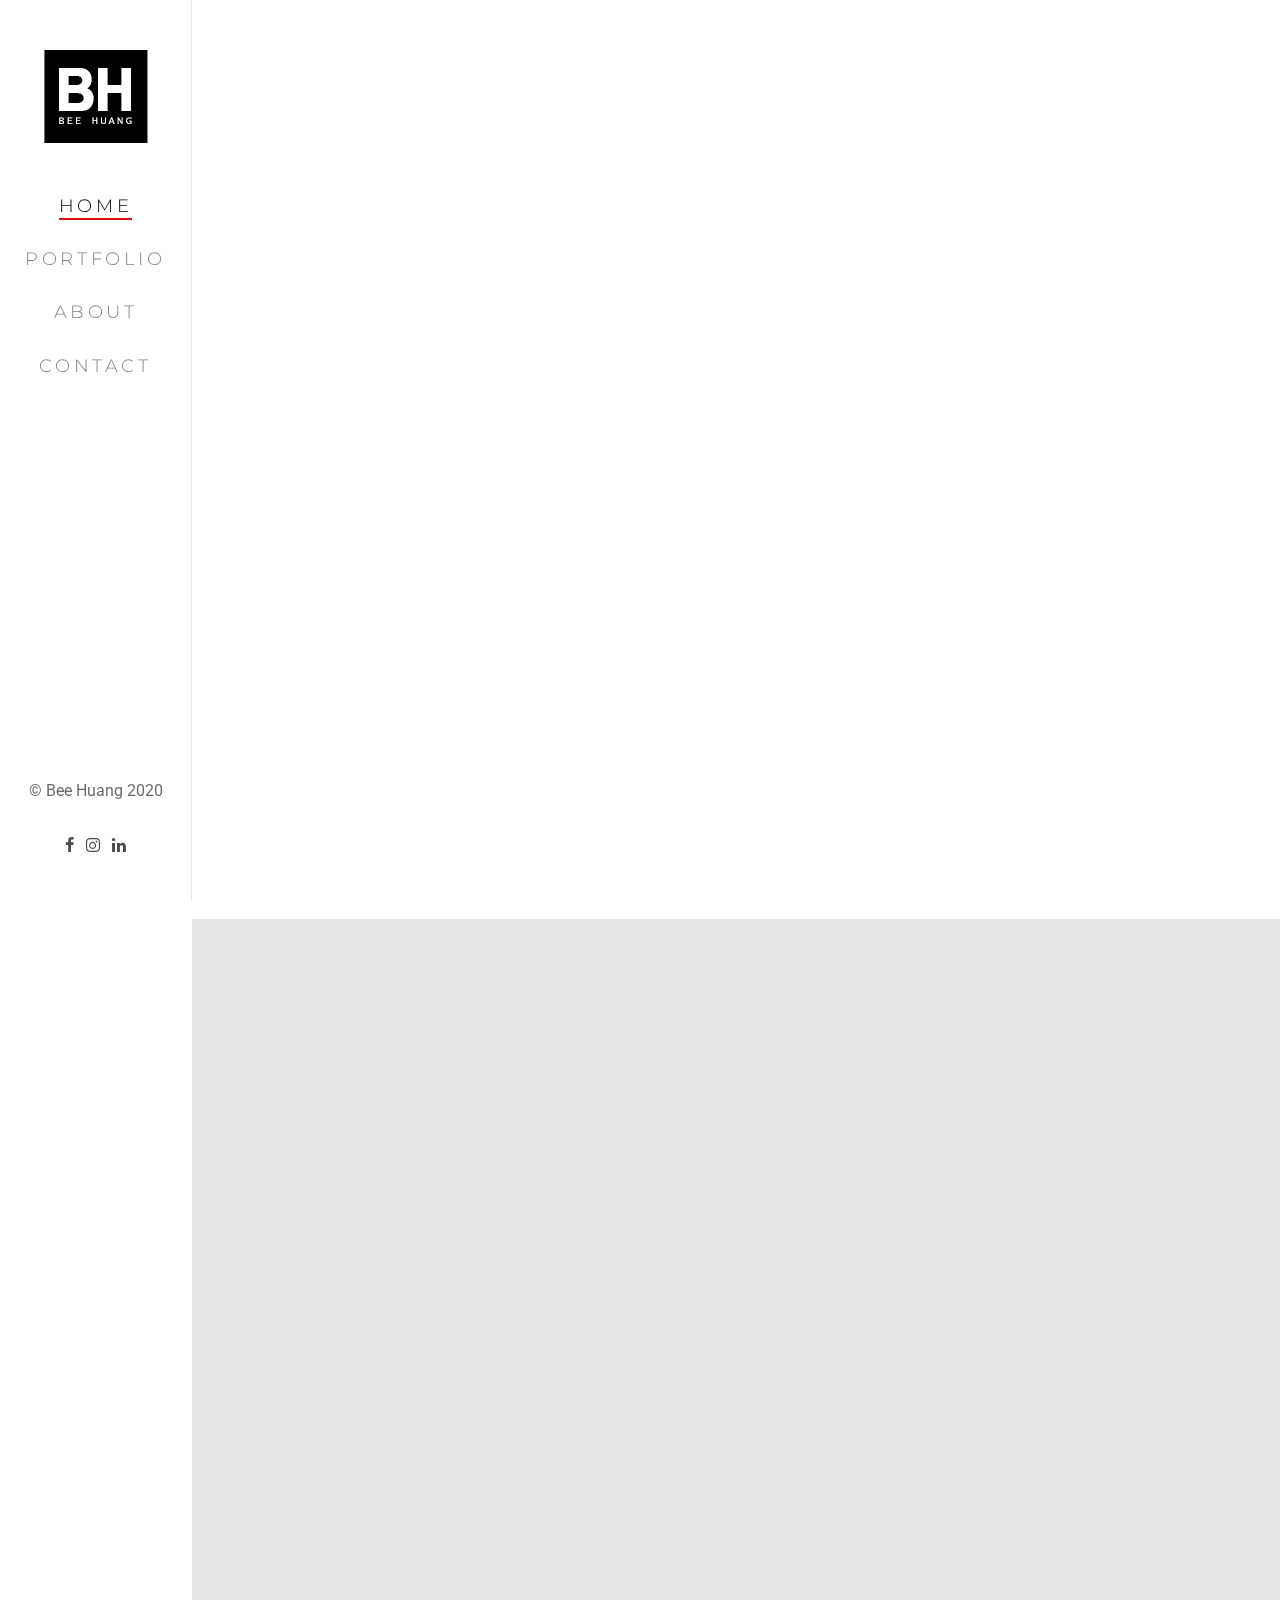
==== commit 93235c1e: "Website Update 29/11" ====
--- a/index.html
+++ b/index.html
@@ -90,7 +90,7 @@
 						</a>
 					</div>
 					<div class="col-md-4 col-sm-6 col-xs-6 col-xxs-12 work-item">
-						<a href="work.html">
+						<a href="apparel.html">
 							<img src="images/work_2.jpg" alt="apparel image" class="img-responsive">
 							<h3 class="fh5co-work-title">Apparel</h3>
 							<p>Fashion, Logo</p>
@@ -98,7 +98,7 @@
 					</div>
 					<div class="clearfix visible-sm-block"></div>
 					<div class="col-md-4 col-sm-6 col-xs-6 col-xxs-12 work-item">
-						<a href="work.html">
+						<a href="graphic.html">
 							<img src="images/work_3.jpg" alt="graphic design image" class="img-responsive">
 							<h3 class="fh5co-work-title">Graphic Design</h3>
 							<p>Imagery, Advertisement</p>
@@ -106,7 +106,7 @@
 					</div>
 					<div class="clearfix visible-md-block"></div>
 					<div class="col-md-4 col-sm-6 col-xs-6 col-xxs-12 work-item">
-						<a href="work.html">
+						<a href="game.html">
 							<img src="images/work_9.jpg" alt="game design image" class="img-responsive">
 							<h3 class="fh5co-work-title">Game Design</h3>
 							<p>Pitching, Virtual Reality</p>
@@ -114,14 +114,14 @@
 					</div>
 					<div class="clearfix visible-sm-block"></div>
 					<div class="col-md-4 col-sm-6 col-xs-6 col-xxs-12 work-item">
-						<a href="work.html">
+						<a href="publications.html">
 							<img src="images/work_5.jpg" alt="publication image" class="img-responsive">
 							<h3 class="fh5co-work-title">Publications</h3>
 							<p>Covers, Magazines, Print</p>
 						</a>
 					</div>
 					<div class="col-md-4 col-sm-6 col-xs-6 col-xxs-12 work-item">
-						<a href="work.html">
+						<a href="game.html">
 							<img src="images/work_6.jpg" alt="coding image" class="img-responsive">
 							<h3 class="fh5co-work-title">Coding</h3>
 							<p>P5js, Functions</p>
@@ -130,14 +130,14 @@
 					<div class="clearfix visible-md-block visible-sm-block"></div>
 
 					<div class="col-md-4 col-sm-6 col-xs-6 col-xxs-12 work-item">
-						<a href="work.html">
+						<a href="illustration.html">
 							<img src="images/work_7.jpg" alt="illustration image" class="img-responsive">
 							<h3 class="fh5co-work-title">Illustrations</h3>
 							<p>Sketches, Digital</p>
 						</a>
 					</div>
 					<div class="col-md-4 col-sm-6 col-xs-6 col-xxs-12 work-item">
-						<a href="work.html">
+						<a href="game.html">
 							<img src="images/work_8.jpg" alt="web image" class="img-responsive">
 							<h3 class="fh5co-work-title">Web Design</h3>
 							<p>Branding, Web, HTML</p>
@@ -145,7 +145,7 @@
 					</div>
 					<div class="clearfix visible-sm-block"></div>
 					<div class="col-md-4 col-sm-6 col-xs-6 col-xxs-12 work-item">
-						<a href="work.html">
+						<a href="game.html">
 							<img src="images/work_9.jpg" alt="animation image" class="img-responsive">
 							<h3 class="fh5co-work-title">Animations</h3>
 							<p>Illustration, 3D, Maya</p>
--- a/css/style.css
+++ b/css/style.css
@@ -14,13 +14,13 @@
 body {
   font-family: "Roboto", Arial, sans-serif;
   font-weight: 300;
-  font-size: 20px;
+  font-size: 27px;
   line-height: 1.6;
   color: rgba(0, 0, 0, 0.5);
 }
-@media screen and (max-width: 992px) {
+@media screen and (max-width: 1080px) {
   body {
-    font-size: 16px;
+    font-size: 27px;
   }
 }
 
@@ -127,7 +127,7 @@
   text-decoration: none;
   letter-spacing: .1em;
   text-transform: uppercase;
-  font-size: 15px;
+  font-size: 18px;
   font-weight: 300;
   position: relative;
   -webkit-transition: 0.3s;
@@ -183,7 +183,7 @@
 #fh5co-aside .fh5co-footer {
   position: absolute;
   bottom: 40px;
-  font-size: 14px;
+  font-size: 19px;
   text-align: center;
   width: 100%;
   font-weight: 400;
@@ -288,12 +288,16 @@
   transition: 0.5s;
 }
 .work-item a h3 {
-  font-size: 20px;
+  text-align: left;
+  margin-left: 15px;
+  font-size: 28px;font-size
   color: #000;
   margin-bottom: 10px;
 }
+
 .work-item a p {
-  font-size: 14px;
+  text-align: left;  margin-left: 15px;
+  font-size: 18px;
   color: #cccccc;
   margin-bottom: 0;
 }
@@ -400,7 +404,7 @@
 .fh5co-counters .fh5co-counter-label {
   color: #fff;
   text-transform: uppercase;
-  font-size: 13px;
+  font-size: 17px;
   font-family: "Montserrat", Arial, sans-serif;
   letter-spacing: 5px;
   margin-bottom: 2em;
@@ -408,7 +412,7 @@
 }
 
 .fh5co-lead {
-  font-size: 24px;
+  font-size: 37px;
   line-height: 1.5;
 }
 
@@ -460,7 +464,7 @@
 }
 .fh5co-cards .fh5co-flex-wrap .fh5co-card h5 {
   text-transform: uppercase;
-  font-size: 12px;
+  font-size: 15px;
   letter-spacing: .2em;
   padding: 4px 8px;
   background: #ebebeb;
@@ -572,7 +576,6 @@
 }
 .fh5co-feature .fh5co-icon {
   float: left;
-  width: 10%;
   display: block;
   margin-top: 5px;
 }
@@ -616,13 +619,13 @@
   font-weight: 300;
   margin-bottom: 20px;
   color: rgba(0, 0, 0, 0.8);
-  font-size: 14px;
+  font-size: 22px;
   letter-spacing: .2em;
   text-transform: uppercase;
 }
 
 .fh5co-heading {
-  font-size: 45px;
+  font-size: 55px;
   margin-bottom: 1em;
 }
 .fh5co-heading.fh5co-light {
@@ -950,7 +953,7 @@
   background: transparent;
   border: 2px solid rgba(0, 0, 0, 0.1);
   height: 54px;
-  font-size: 18px;
+  font-size: 20px;
   font-weight: 300;
   -webkit-border-radius: 0px;
   -moz-border-radius: 0px;
@@ -1114,6 +1117,20 @@
 
 .js .animate-box {
   opacity: 0;
-}
+/*  max-width: 1200px;*/
+}
+
+.col-md-9 col-md-push-3 p {
+ max-width: 1080px;
+
+}
+
+.img-responsive {
+  display: block;
+  margin-left: auto;
+  margin-right: auto;
+  width: 100%;
+}
+
 
 /*# sourceMappingURL=style.css.map */
